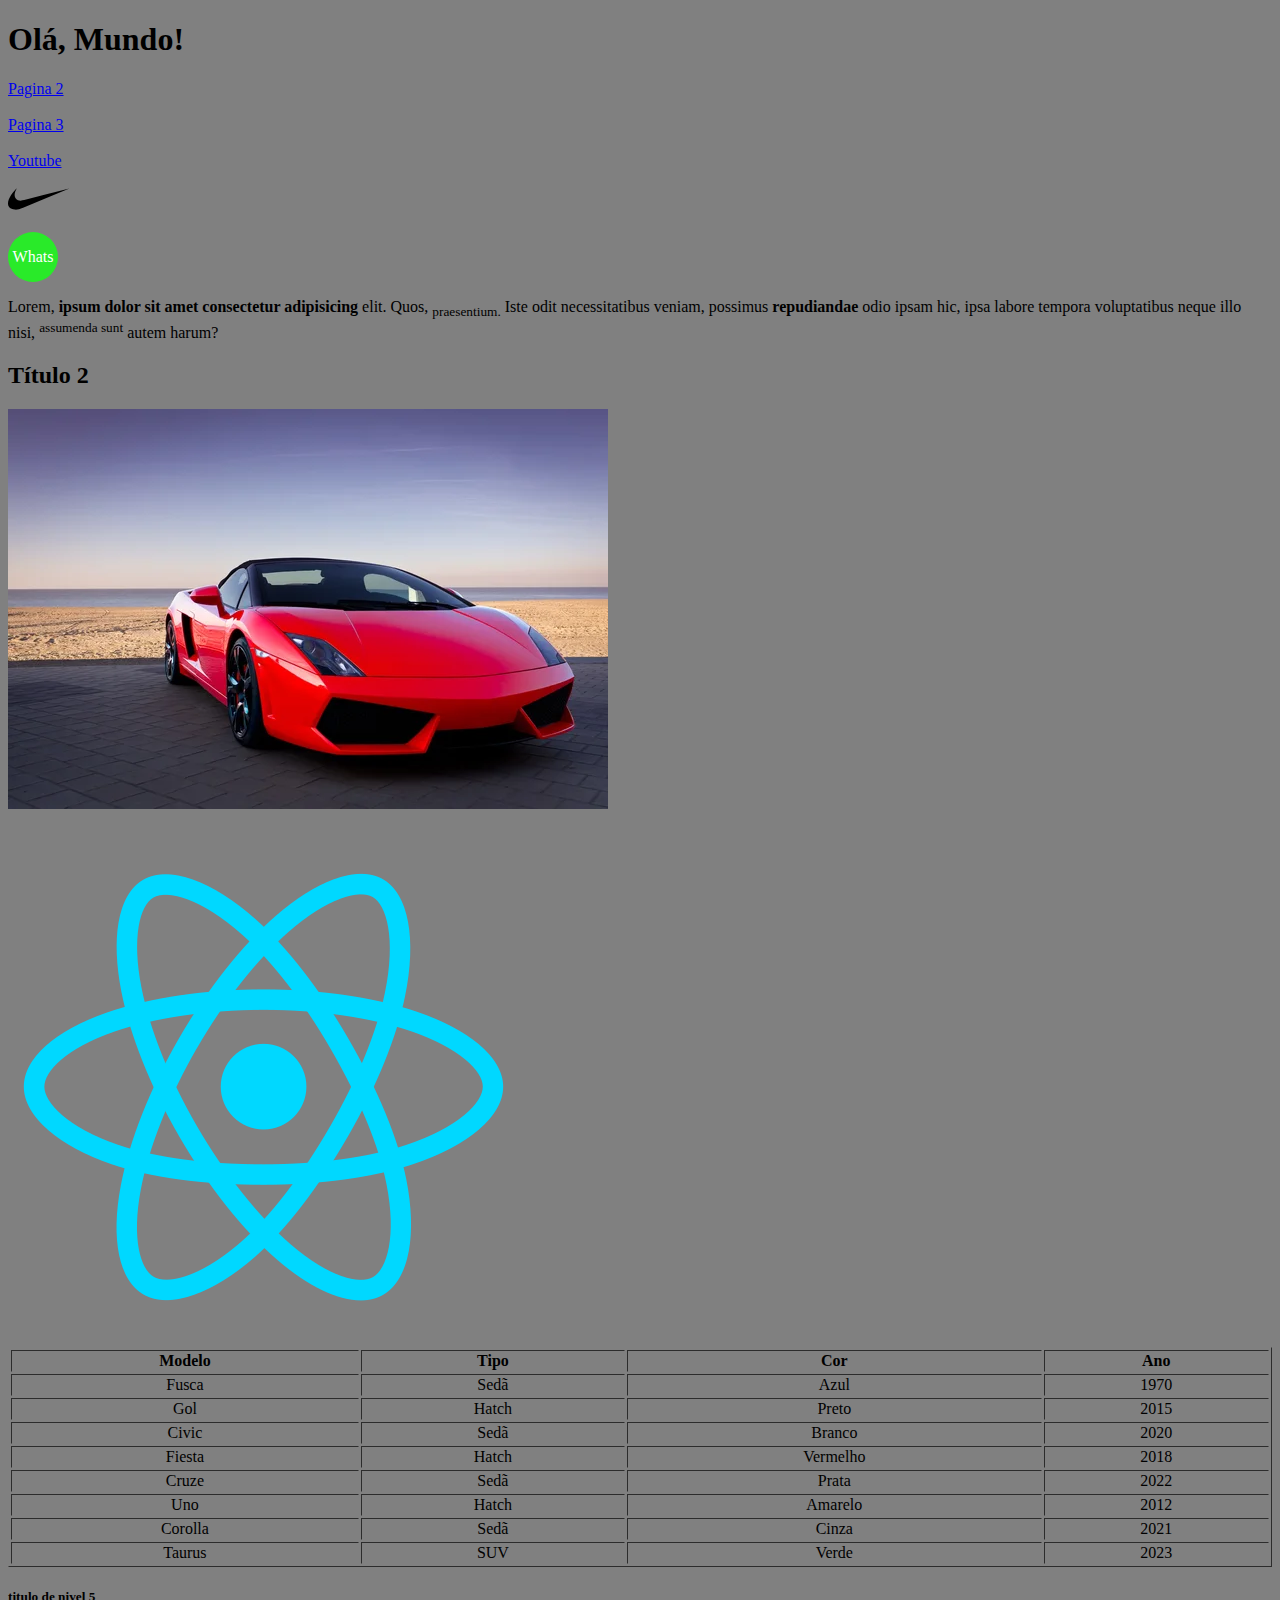
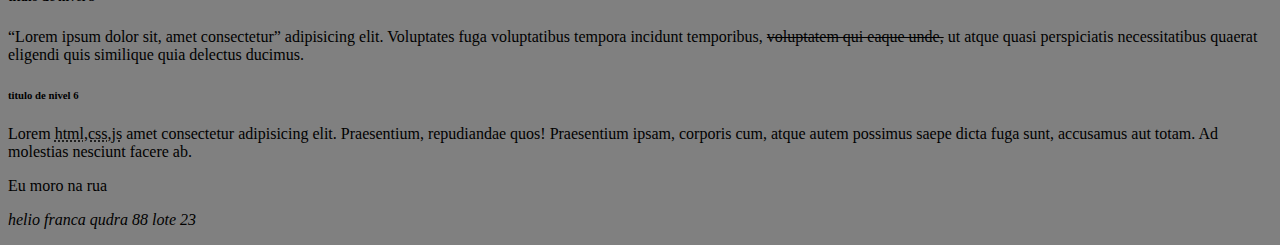
==== index.html @ 6540649c "Adicionei a tabela" ====
<!DOCTYPE html>
<html lang="pt-BR">

<head>
    <meta charset="UTF-8">
    <meta name="viewport" content="width=device-width, initial-scale=1.0">
    <link rel="stylesheet" href="css/style.css">
    <title>HTML | CSS</title>
</head>

<body style="background-color: gray;">
    <!-- Isso é um titulo de  nivel 1-->
    <h1>Olá, Mundo!</h1>
    <a href="page02.html">Pagina 2</a> <br> <br>
    <a href="/links/page03.html">Pagina 3</a> <br> <br>
    <a href="https://www.youtube.com/">Youtube</a> <br> <br>
    <a href="https://www.nike.com.br/sc/dias-dos-membros-nike"><img src="imagens/logo.svg" alt="Foto logo nike"></a>
    <br><br>
    <div class="whats">
        <a href="https://github.com/BrennoAlenkar" target="_blank">Whats</a>
    </div>
    <!--Isso é um paragrafo em html-->
    <p>Lorem, <strong>ipsum dolor sit amet consectetur adipisicing</strong> elit. Quos, <sub>praesentium.</sub>
        Iste odit
        necessitatibus veniam, possimus <strong>repudiandae</strong> odio ipsam hic, ipsa labore tempora voluptatibus
        neque illo nisi, <sup>assumenda sunt</sup> autem harum?</p>
    <h2>Título 2</h2>
    <img src="imagens/carro.jpg" alt="Foto Carro Importado"> <br><br>
    <img src="imagens/react-png.webp" alt="Foto Logo React">
    <table width="100%" border="1" style="text-align: center;">
        <tr>
            <th>Modelo</th>
            <th>Tipo</th>
            <th>Cor</th>
            <th>Ano</th>
        </tr>
        <tr>
            <td>Fusca</td>
            <td>Sedã</td>
            <td>Azul</td>
            <td>1970</td>
        </tr>
        <tr>
            <td>Gol</td>
            <td>Hatch</td>
            <td>Preto</td>
            <td>2015</td>
        </tr>
        <tr>
            <td>Civic</td>
            <td>Sedã</td>
            <td>Branco</td>
            <td>2020</td>
        </tr>
        <tr>
            <td>Fiesta</td>
            <td>Hatch</td>
            <td>Vermelho</td>
            <td>2018</td>
        </tr>
        <tr>
            <td>Cruze</td>
            <td>Sedã</td>
            <td>Prata</td>
            <td>2022</td>
        </tr>
        <tr>
            <td>Uno</td>
            <td>Hatch</td>
            <td>Amarelo</td>
            <td>2012</td>
        </tr>
        <tr>
            <td>Corolla</td>
            <td>Sedã</td>
            <td>Cinza</td>
            <td>2021</td>
        </tr>
        <tr>
            <td>Taurus</td>
            <td>SUV</td>
            <td>Verde</td>
            <td>2023</td>
        </tr>
    </table>
    <!-- Ocutei essa parte do codigo para deporaçao, ver como o codigo está funcionando
     <p>Lorem <em>ipsum dolor sit amet consectetur adipisicing elit.</em> Fugit inventore explicabo incidunt veritatis consequatur
        <em>necessitatibus qui molestiae et minus. Nesciunt,</em> repellendus labore omnis corrupti provident fugit modi
        mollitia. Fugit, consectetur?</p>
    <h3>Titulo 3</h3>
    <p>Lorem <del>ipsum dolor, sit amet consectetur adipisicing elit.</del> Fuga <del>
        aliquid ut modi consequatur labore consequuntur
            quae tempore sapiente commodi harum quasi
    </del> nihil similique nisi, totam omnis sint dignissimos. Velit, non!</p>
    <h4>titulo 4</h4>
    <p>Lorem <mark>ipsum dolor sit amet, consectetur adipisicing elit.</mark> Nulla <mark style="background-color: red;">facere quae cupiditate</mark> labore eos necessitatibus!
        Harum tempora quae, odit numquam vero nemo, totam libero fugit distinctio, excepturi natus nisi facere?</p>
        -->
    <h5>titulo de nivel 5</h5>
    <p><q>Lorem ipsum dolor sit, amet consectetur</q> adipisicing elit. Voluptates fuga voluptatibus tempora incidunt
        temporibus, <del>voluptatem qui eaque unde,</del> ut atque quasi perspiciatis necessitatibus quaerat eligendi
        quis
        similique quia delectus ducimus.</p>
    <h6>titulo de nivel 6</h6>
    <p>Lorem <abbr title="Programação web">html,css,js</abbr> amet consectetur adipisicing elit. Praesentium,
        repudiandae quos! Praesentium ipsam,
        corporis cum, atque autem possimus saepe dicta fuga sunt, accusamus aut totam. Ad molestias nesciunt facere ab.
    </p>
    <p>Eu moro na rua
    <address> helio franca qudra 88 lote 23</address>
    </p>
</body>

</html>
---- css/style.css ----
.whats {
    background-color: rgb(41, 234, 41);
    width: 50px;
    height: 50px;
    border-radius: 50%;
    display: flex;
    justify-content: center;
    align-items: center;
    cursor: pointer;
}

.whats a {
    text-decoration: none;
    color: #fff;
}
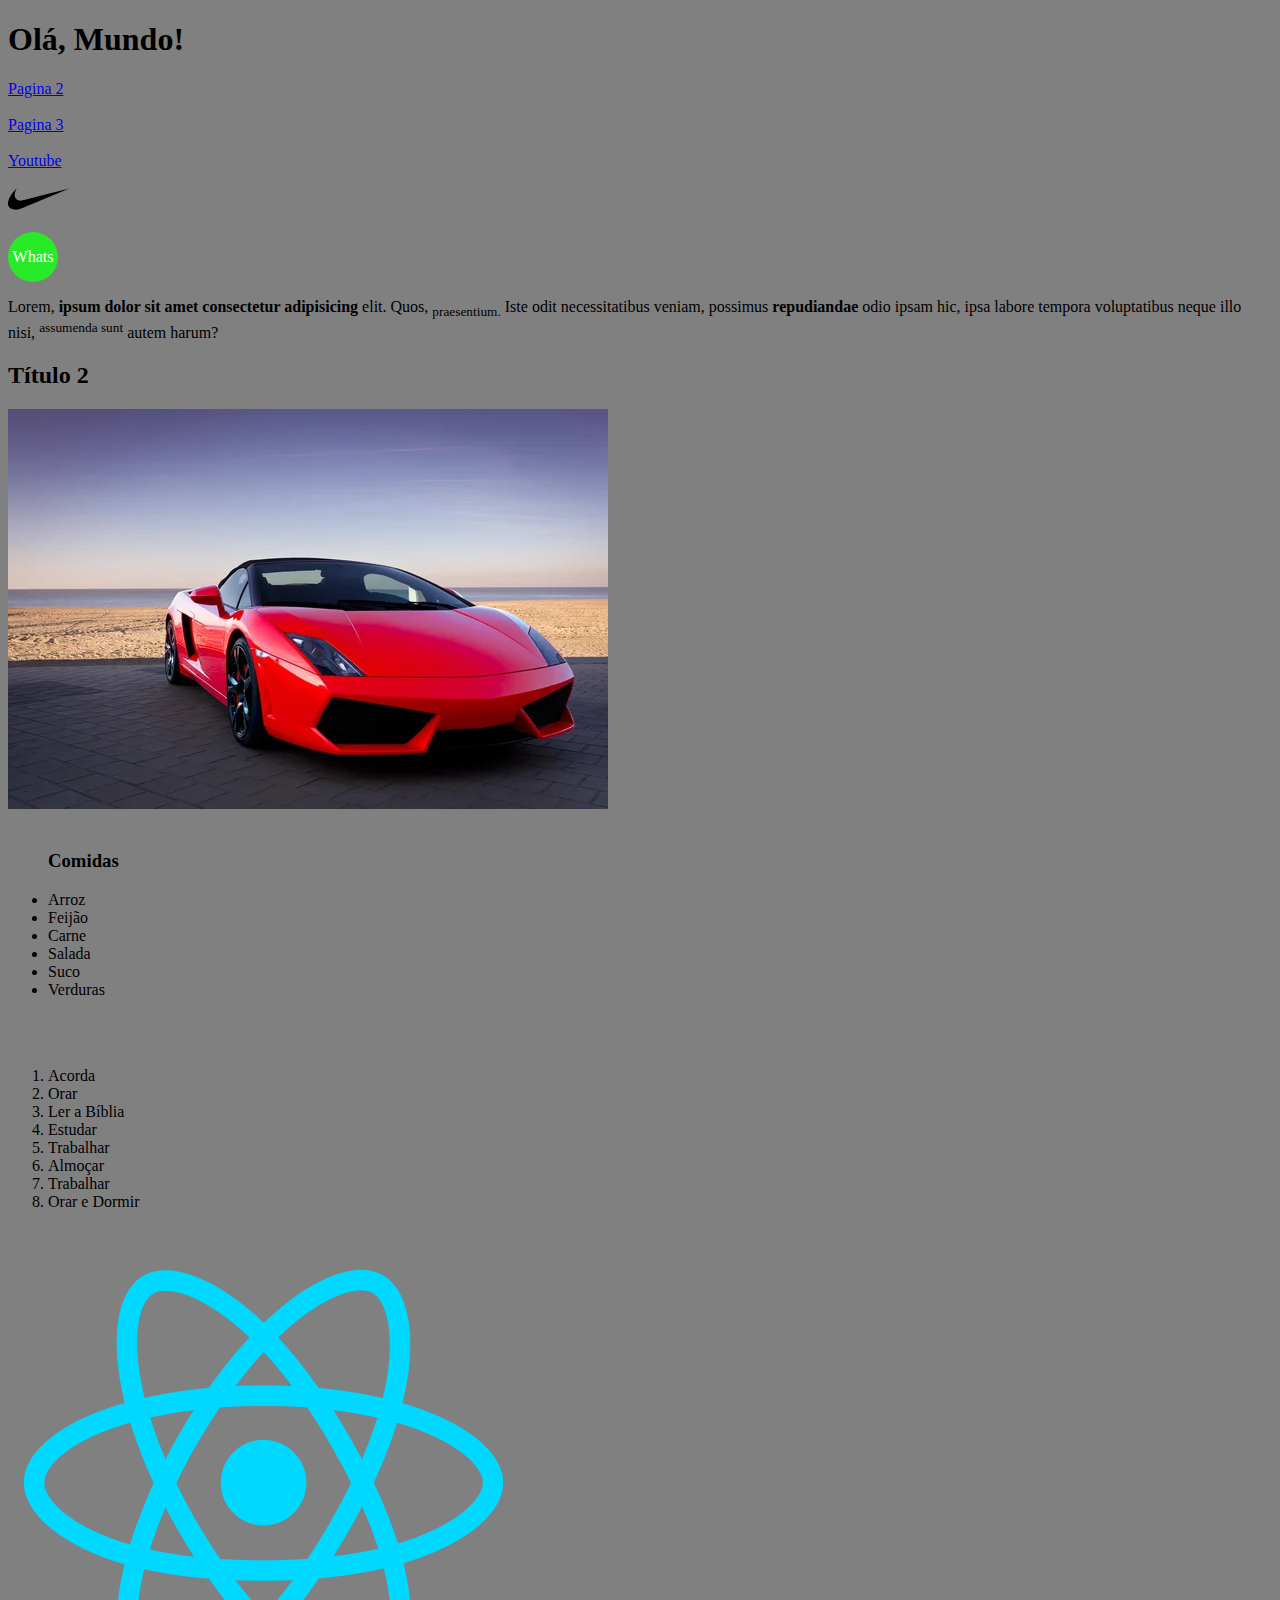
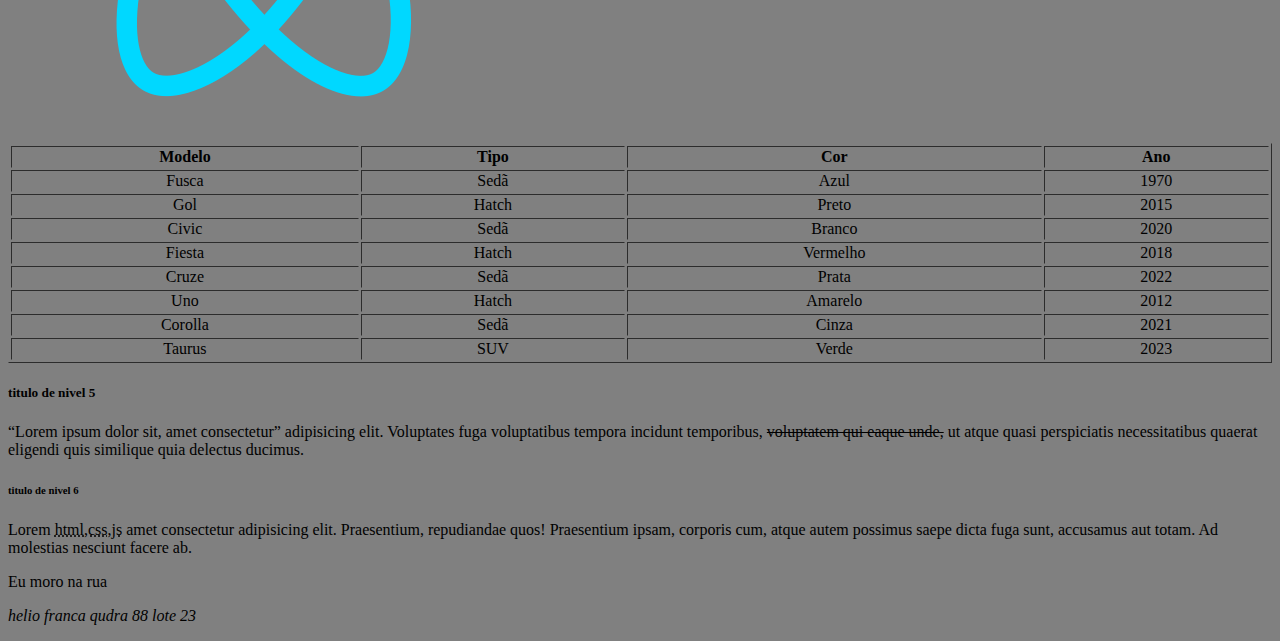
==== commit 12d8602c: "Adicionei as listas" ====
--- a/index.html
+++ b/index.html
@@ -26,6 +26,25 @@
         neque illo nisi, <sup>assumenda sunt</sup> autem harum?</p>
     <h2>Título 2</h2>
     <img src="imagens/carro.jpg" alt="Foto Carro Importado"> <br><br>
+    <ul>
+        <h3>Comidas</h3>
+        <li>Arroz</li>
+        <li>Feijão</li>
+        <li>Carne</li>
+        <li>Salada</li>
+        <li>Suco</li>
+        <li>Verduras</li>
+    </ul> <br><br>
+    <ol>
+        <li>Acorda</li>
+        <li>Orar</li>
+        <li>Ler a Bíblia</li>
+        <li>Estudar</li>
+        <li>Trabalhar</li>
+        <li>Almoçar</li>
+        <li>Trabalhar</li>
+        <li>Orar e Dormir</li>
+    </ol>
     <img src="imagens/react-png.webp" alt="Foto Logo React">
     <table width="100%" border="1" style="text-align: center;">
         <tr>
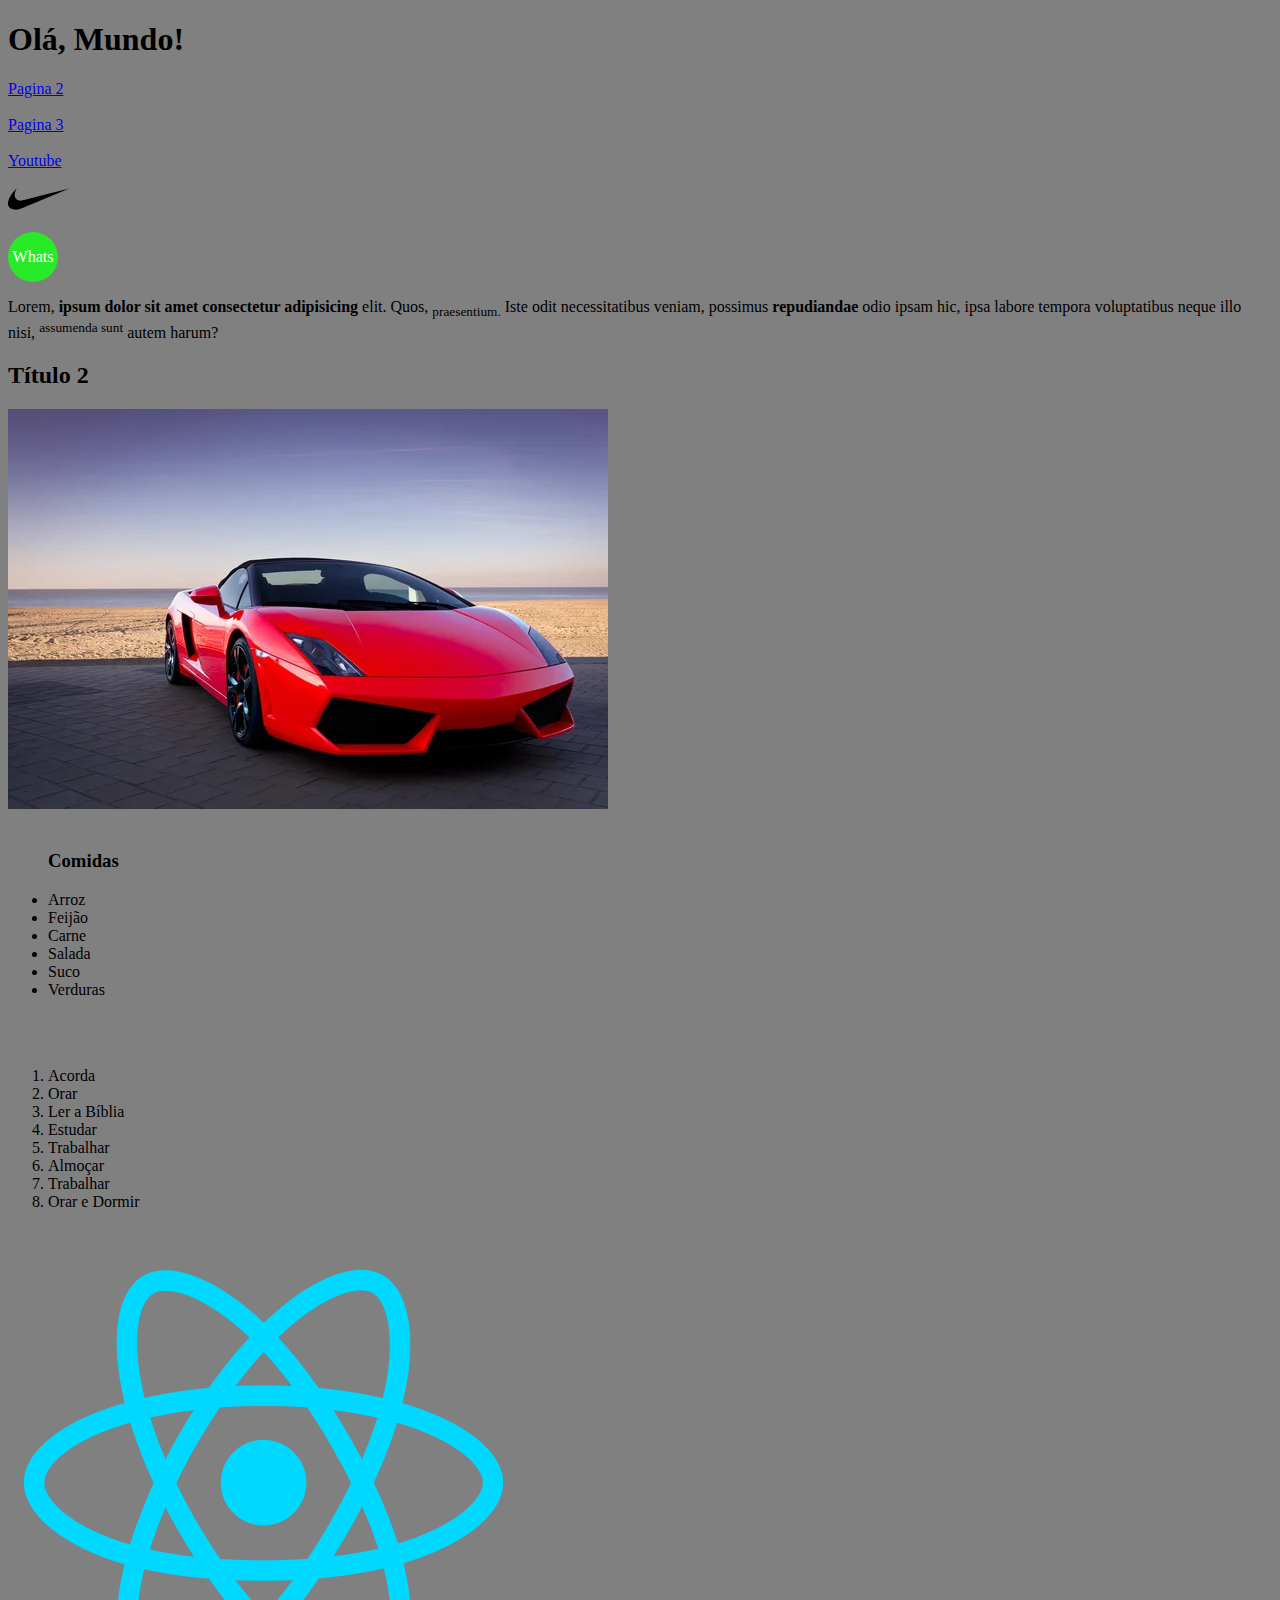
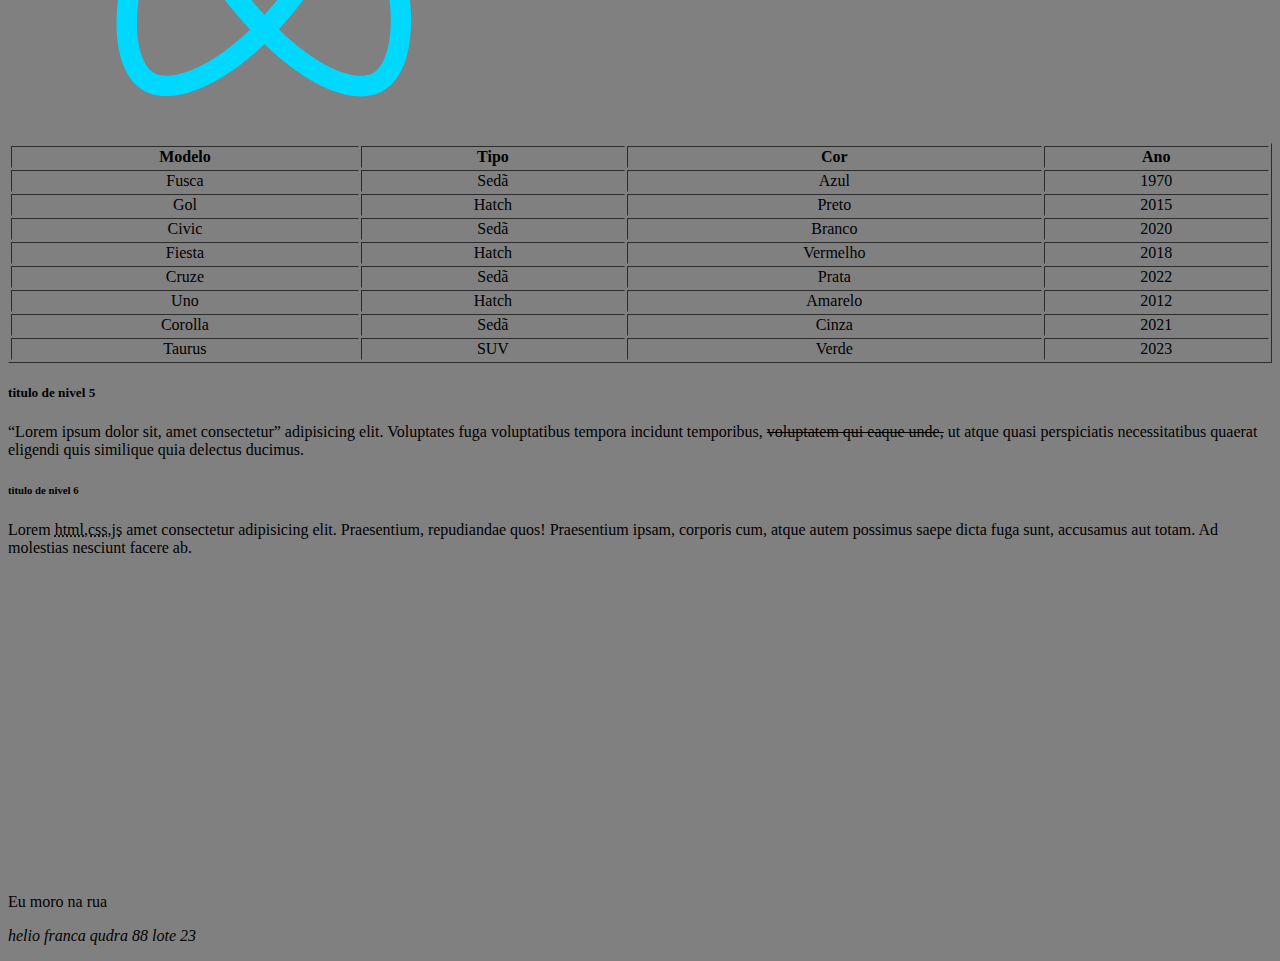
==== commit ca2d4474: "Adicionei o iframes" ====
--- a/index.html
+++ b/index.html
@@ -125,6 +125,7 @@
         repudiandae quos! Praesentium ipsam,
         corporis cum, atque autem possimus saepe dicta fuga sunt, accusamus aut totam. Ad molestias nesciunt facere ab.
     </p>
+    <iframe height="300px" width="100%" src="https://www.cursoemvideo.com/" frameborder="0"></iframe>
     <p>Eu moro na rua
     <address> helio franca qudra 88 lote 23</address>
     </p>
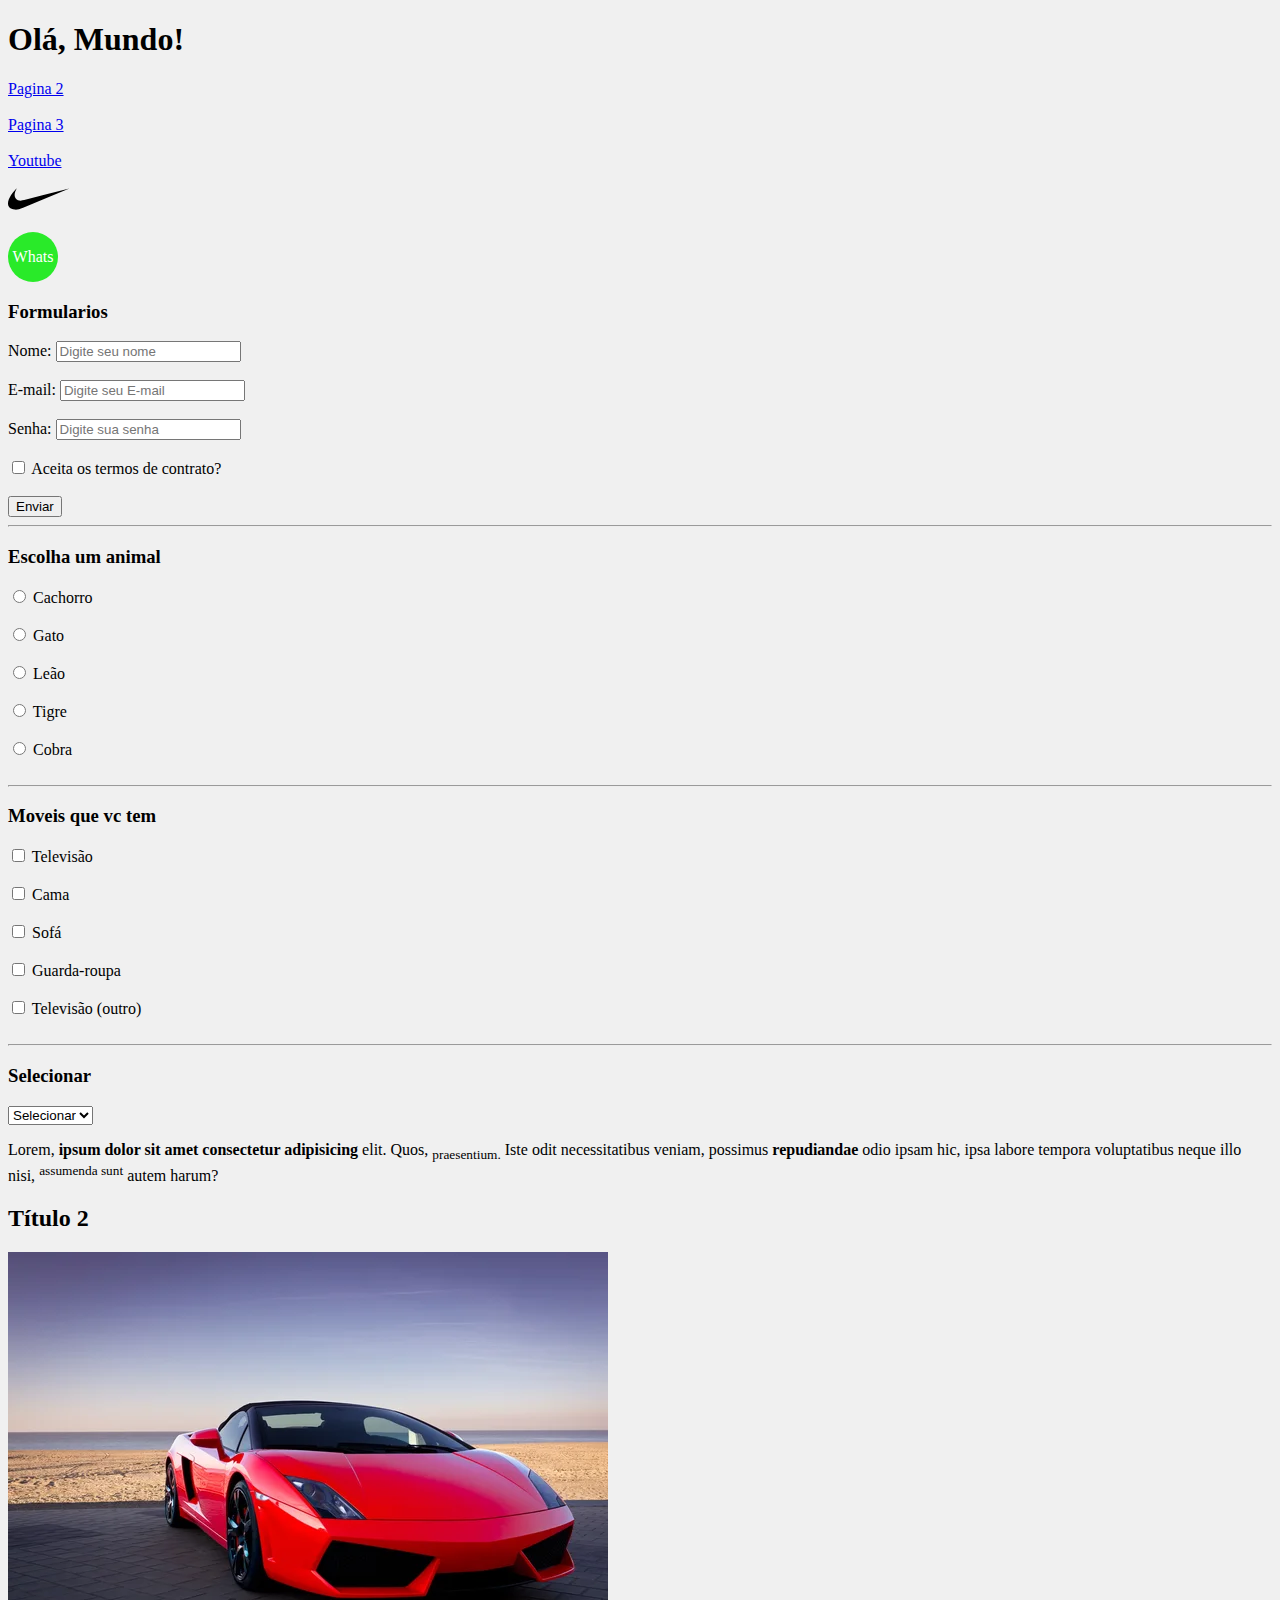
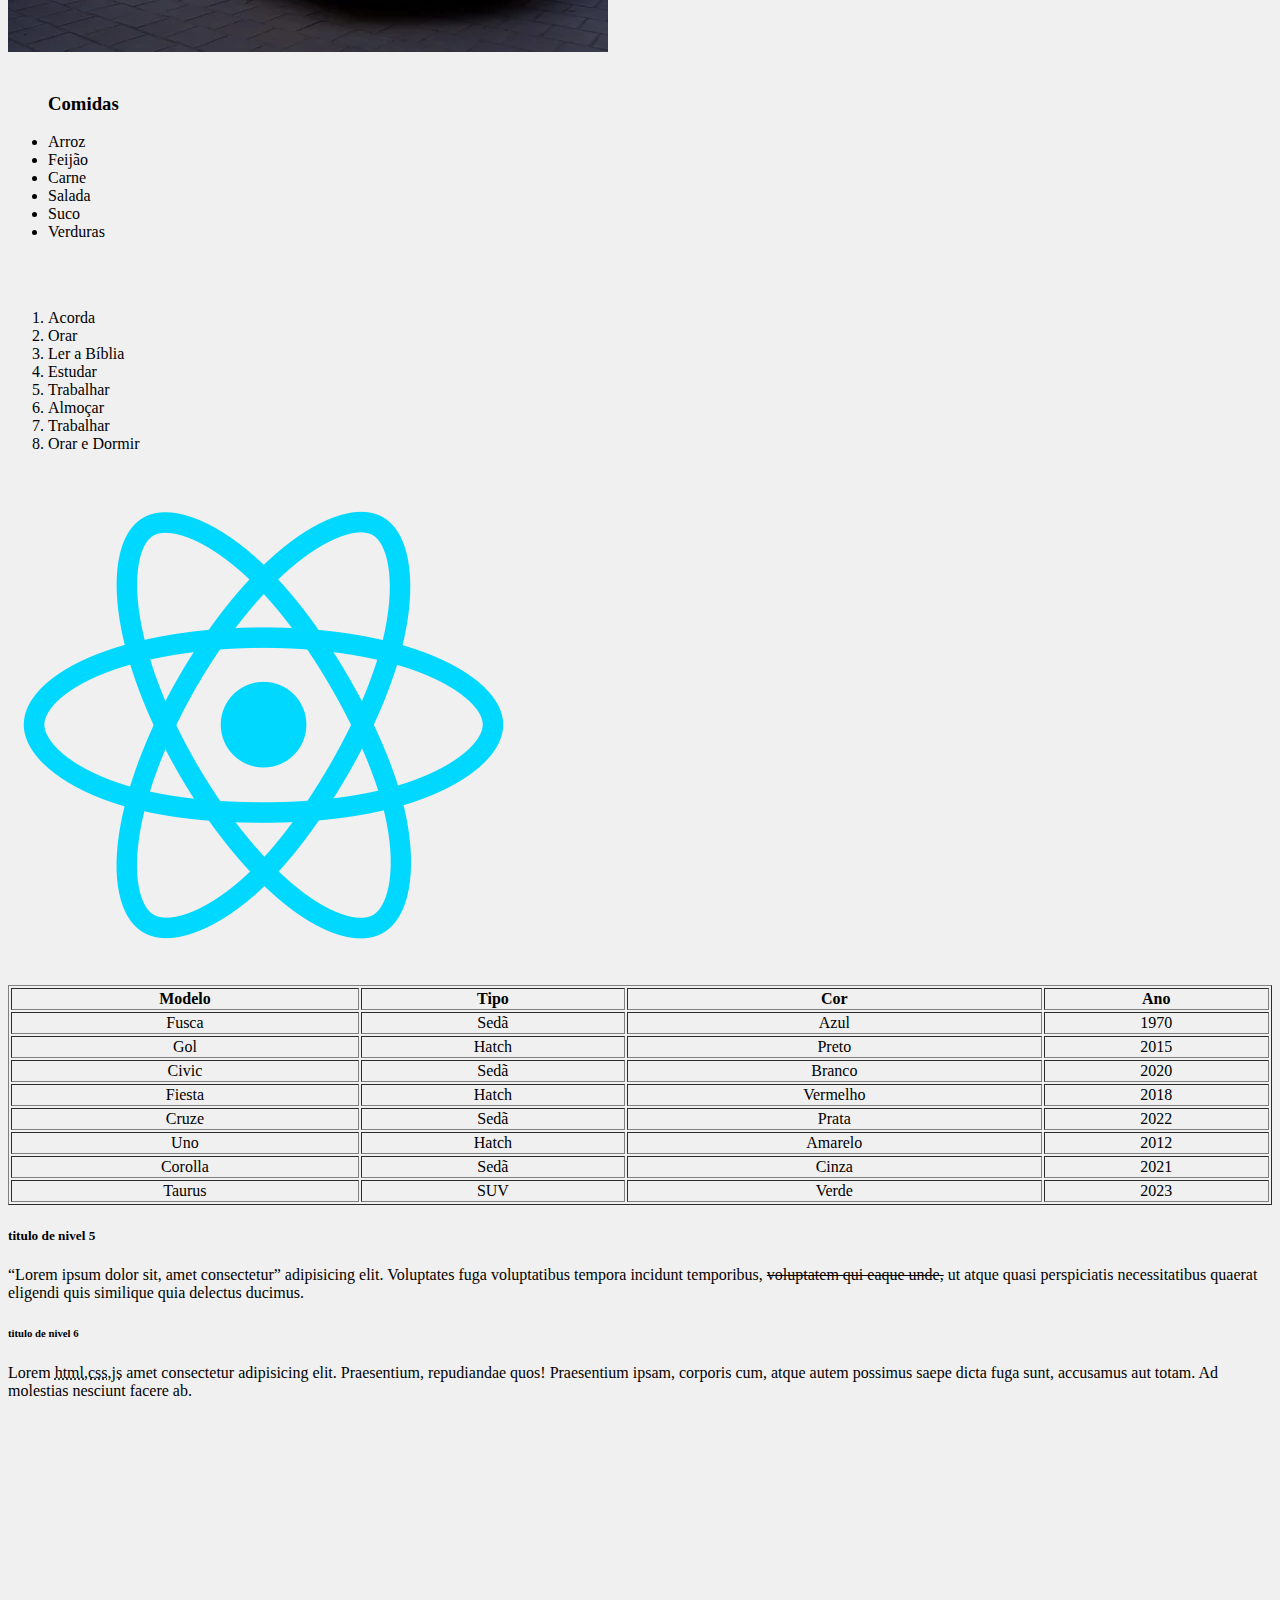
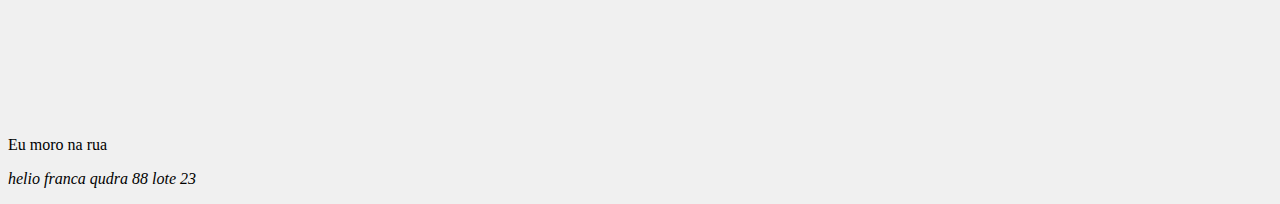
==== commit 0206ae26: "Adcionei os formularios" ====
--- a/index.html
+++ b/index.html
@@ -8,7 +8,7 @@
     <title>HTML | CSS</title>
 </head>
 
-<body style="background-color: gray;">
+<body style="background-color: rgb(240, 240, 240);">
     <!-- Isso é um titulo de  nivel 1-->
     <h1>Olá, Mundo!</h1>
     <a href="page02.html">Pagina 2</a> <br> <br>
@@ -19,6 +19,60 @@
     <div class="whats">
         <a href="https://github.com/BrennoAlenkar" target="_blank">Whats</a>
     </div>
+
+    <!-- Começo do formulario-->
+     <form action="" method="post">
+        <h3>Formularios</h3>
+        <label for="texto">Nome:</label>
+        <input type="text" placeholder="Digite seu nome" name="texto" id="texto" required> <br><br>
+        <label for="email">E-mail:</label>
+        <input type="email" placeholder="Digite seu E-mail" name="email" id="email" required> <br><br>
+        <label for="senha">Senha:</label>
+        <input type="password" placeholder="Digite sua senha" name="senha" id="senha" required> <br><br>
+        <input type="checkbox" name="concorda" id="concorda" required> 
+        <label for="concorda">Aceita os termos de contrato?</label> <br><br>
+        <input type="submit" value="Enviar">
+        <hr>
+        <h3>Escolha um animal</h3>
+        <input type="radio" name="animal" id="cachorro">
+        <label for="cachorro">Cachorro</label> <br><br>
+        <input type="radio" name="animal" id="gato">
+        <label for="gato">Gato</label> <br><br>
+        <input type="radio" name="animal" id="leao">
+        <label for="leao">Leão</label> <br><br>
+        <input type="radio" name="animal" id="tigre">
+        <label for="tigre">Tigre</label> <br><br>
+        <input type="radio" name="animal" id="cobra">
+        <label for="cobra">Cobra</label> <br><br>
+        <hr>
+        <h3>Moveis que vc tem</h3>
+        <input type="checkbox" name="tv" id="tv">
+        <label for="tv">Televisão</label> <br><br>
+        
+        <input type="checkbox" name="cama" id="cama">
+        <label for="cama">Cama</label> <br><br>
+        
+        <input type="checkbox" name="sofa" id="sofa">
+        <label for="sofa">Sofá</label> <br><br>
+        
+        <input type="checkbox" name="roupa" id="roupa">
+        <label for="roupa">Guarda-roupa</label> <br><br>
+        
+        <input type="checkbox" name="tv2" id="tv2">
+        <label for="tv2">Televisão (outro)</label> <br><br>
+        <hr>
+        <h3>Selecionar</h3>
+        <select name="" id="">
+            <option value="">Selecionar</option>
+            <option value="">Carro</option>
+            <option value="">Jantar</option>
+            <option value="">Correr</option>
+            <option value="">Alimentar</option>
+            <option value="">Ler Bíblia</option>
+            <option value="">orar</option>
+            <option value="">Sair</option>
+        </select>
+     </form>
     <!--Isso é um paragrafo em html-->
     <p>Lorem, <strong>ipsum dolor sit amet consectetur adipisicing</strong> elit. Quos, <sub>praesentium.</sub>
         Iste odit
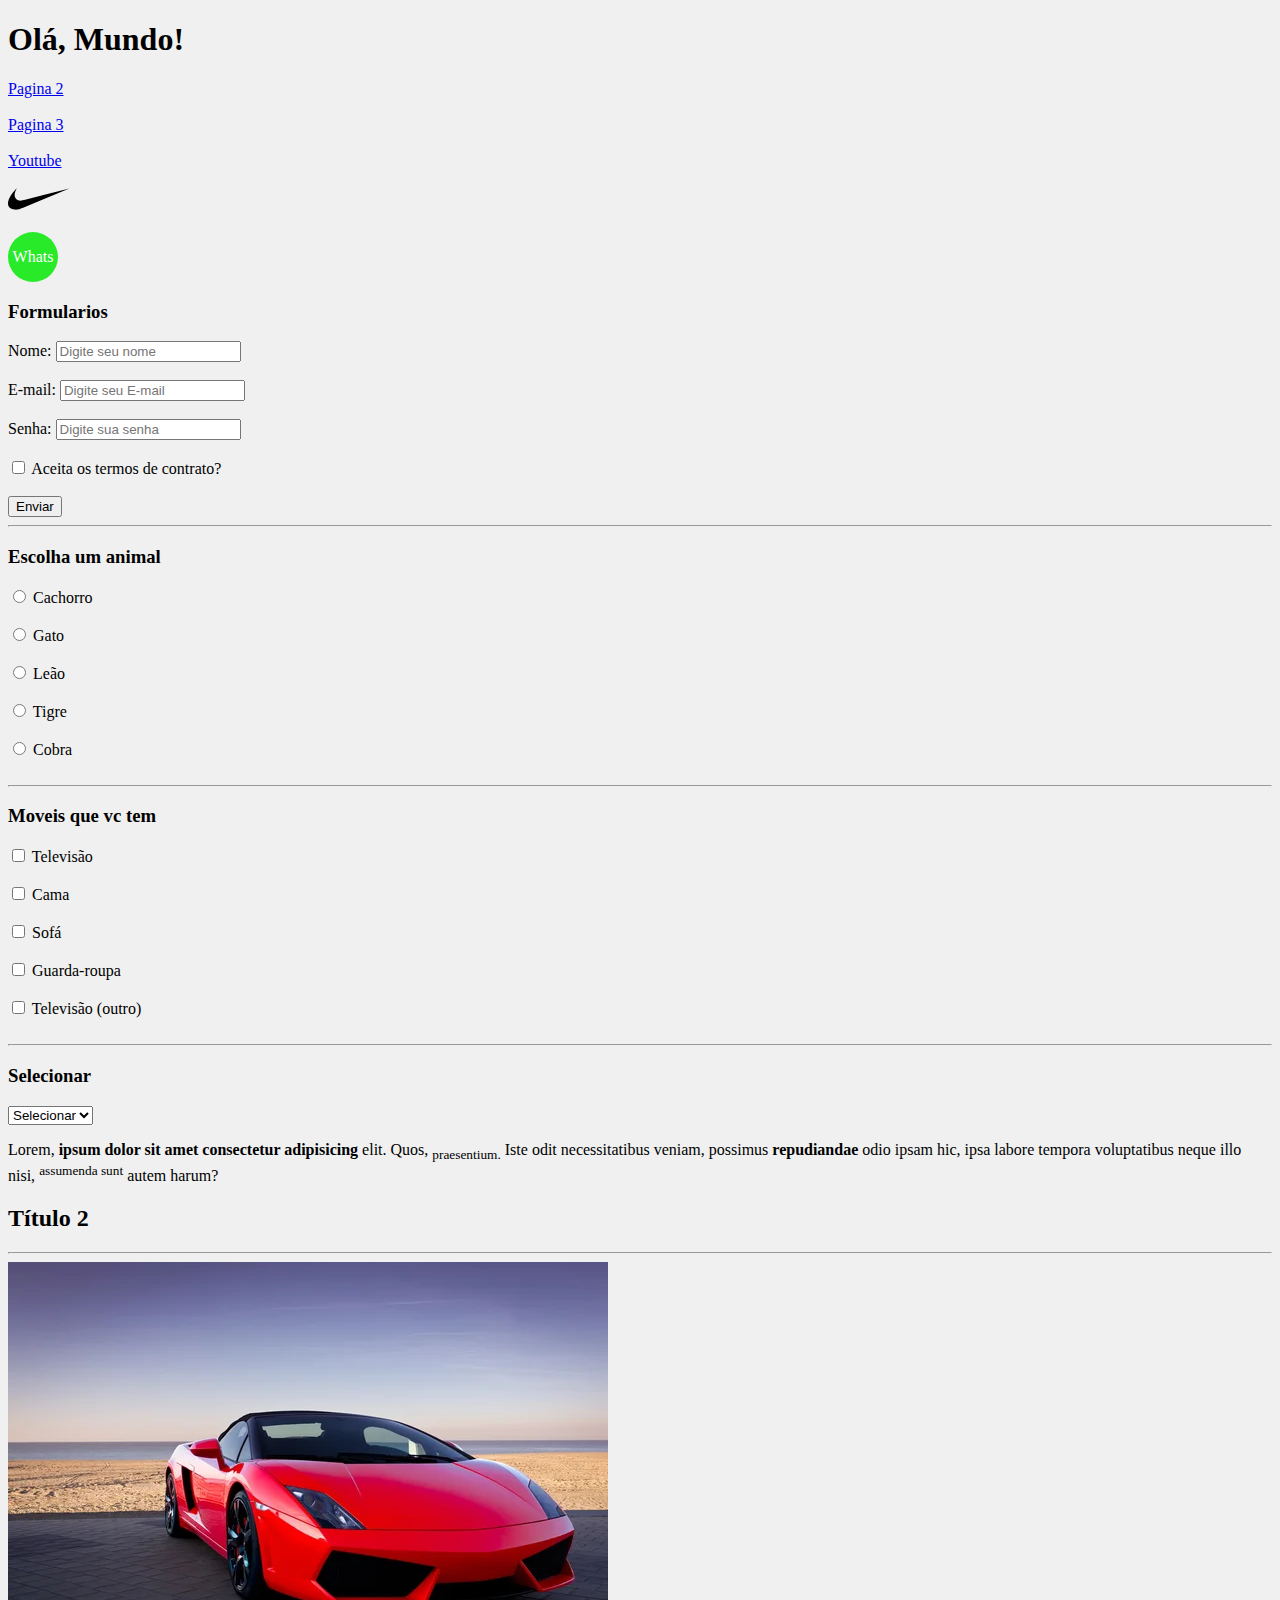
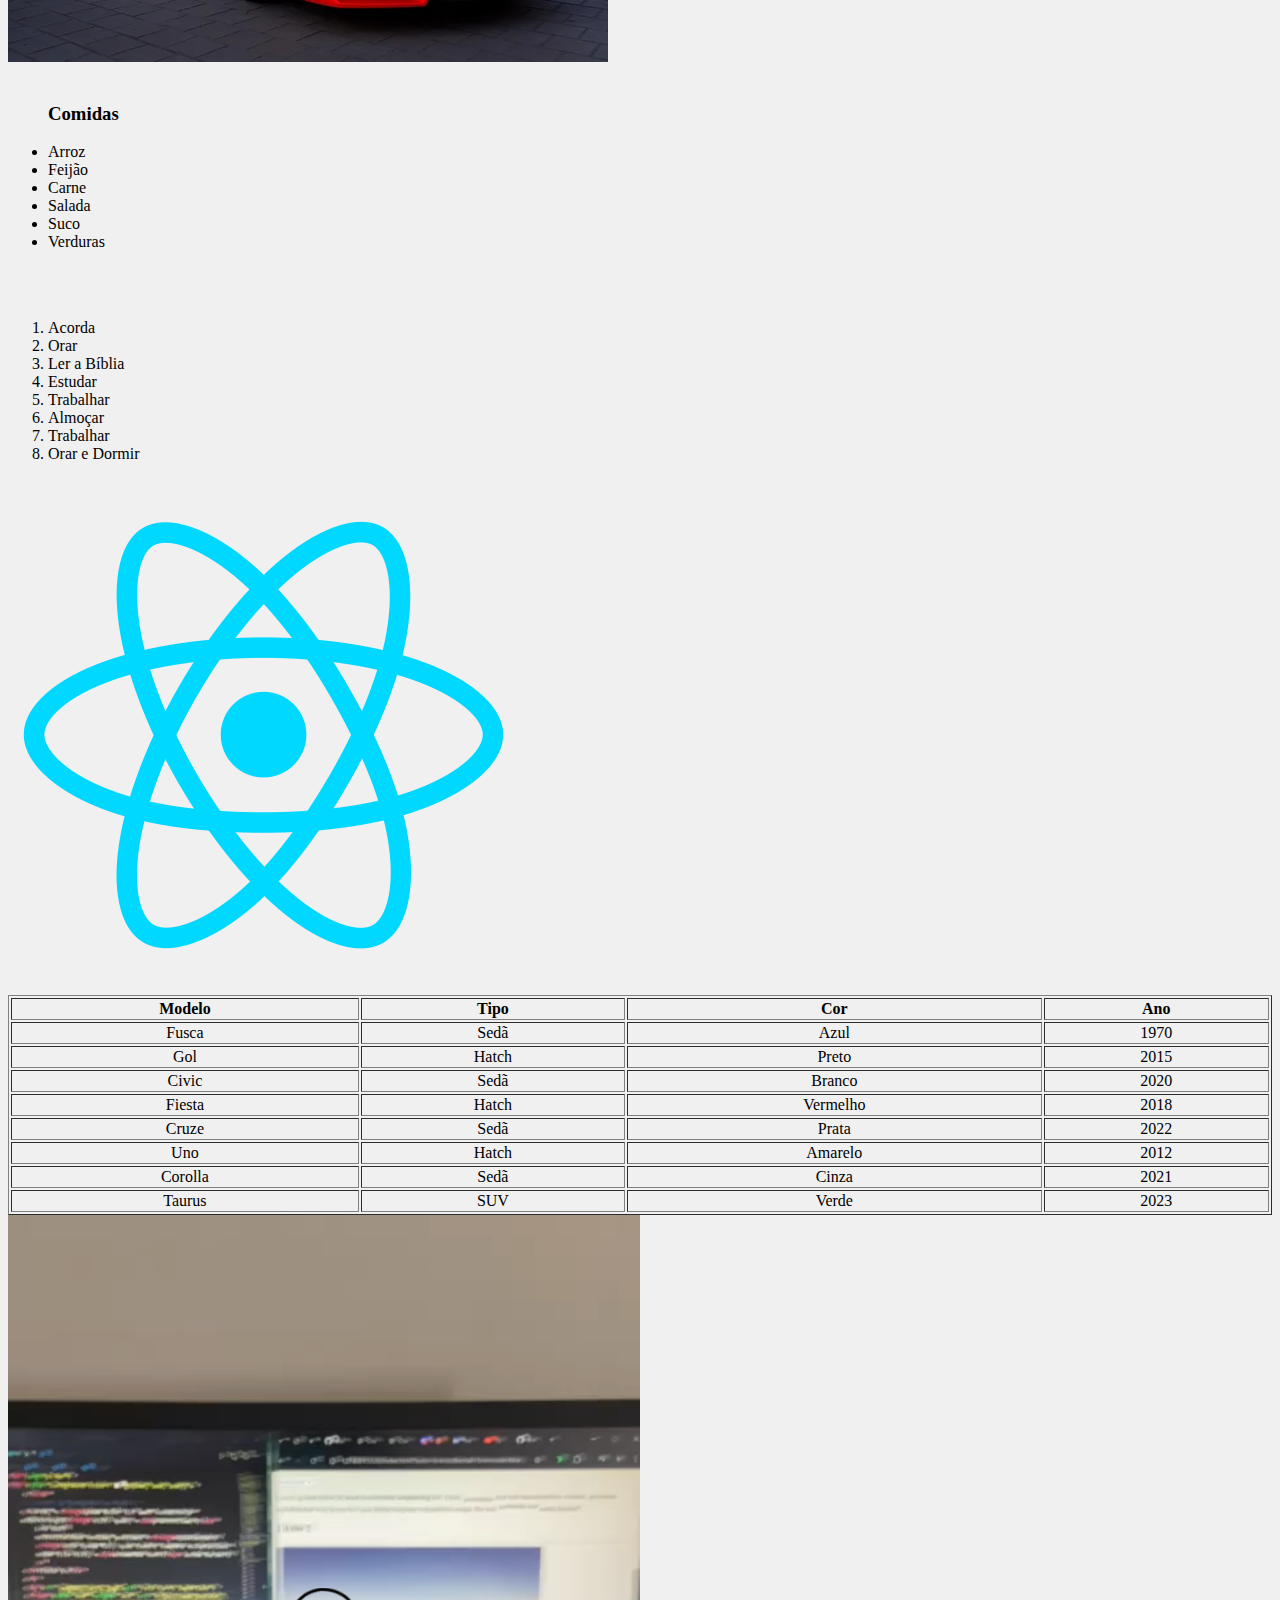
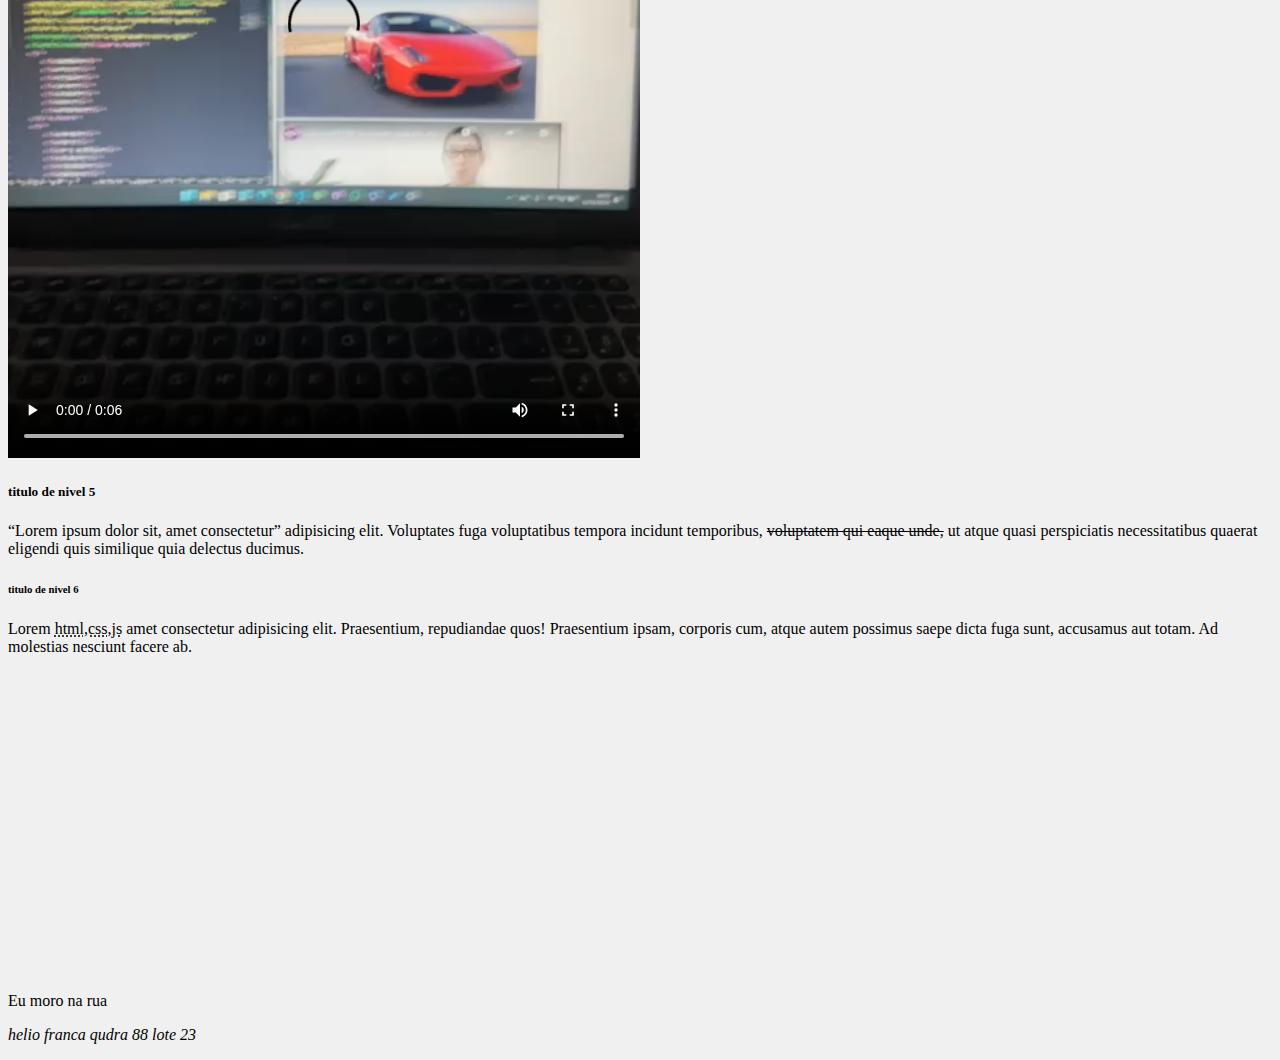
==== commit 67ad97b2: "Adicionei os video e os audios" ====
--- a/index.html
+++ b/index.html
@@ -73,13 +73,16 @@
             <option value="">Sair</option>
         </select>
      </form>
+     
     <!--Isso é um paragrafo em html-->
     <p>Lorem, <strong>ipsum dolor sit amet consectetur adipisicing</strong> elit. Quos, <sub>praesentium.</sub>
         Iste odit
         necessitatibus veniam, possimus <strong>repudiandae</strong> odio ipsam hic, ipsa labore tempora voluptatibus
         neque illo nisi, <sup>assumenda sunt</sup> autem harum?</p>
     <h2>Título 2</h2>
-    <img src="imagens/carro.jpg" alt="Foto Carro Importado"> <br><br>
+    <hr>
+    <img src="imagens/carro.jpg" alt="Foto Carro Importado">
+    <iframe width="660" height="365" src="https://www.youtube.com/embed/sj0p9O85AIg?si=I9YCi0bQZOGcpfyX" title="YouTube video player" frameborder="0" allow="accelerometer; autoplay; clipboard-write; encrypted-media; gyroscope; picture-in-picture; web-share" referrerpolicy="strict-origin-when-cross-origin" allowfullscreen></iframe> <br><br>
     <ul>
         <h3>Comidas</h3>
         <li>Arroz</li>
@@ -156,6 +159,7 @@
             <td>2023</td>
         </tr>
     </table>
+    <video width="50%" controls src="video/video-teste.mp4"></video>
     <!-- Ocutei essa parte do codigo para deporaçao, ver como o codigo está funcionando
      <p>Lorem <em>ipsum dolor sit amet consectetur adipisicing elit.</em> Fugit inventore explicabo incidunt veritatis consequatur
         <em>necessitatibus qui molestiae et minus. Nesciunt,</em> repellendus labore omnis corrupti provident fugit modi
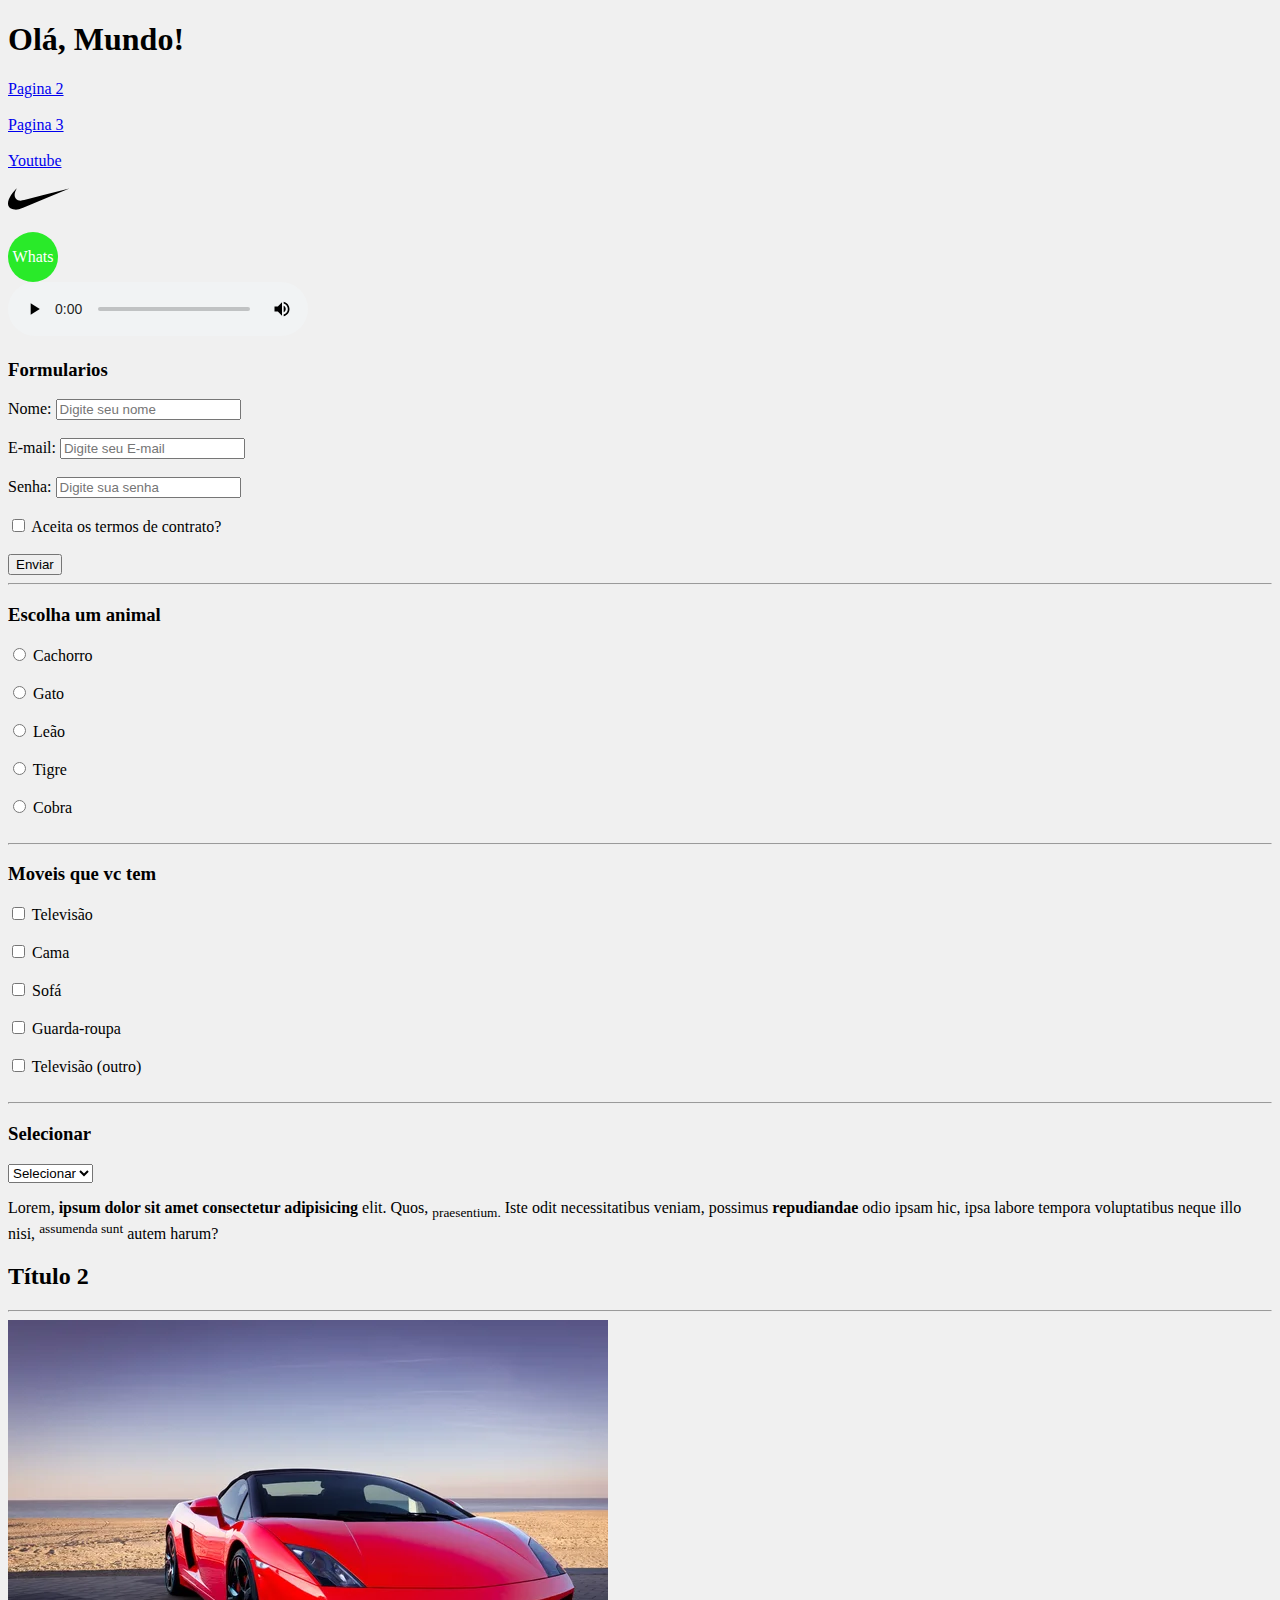
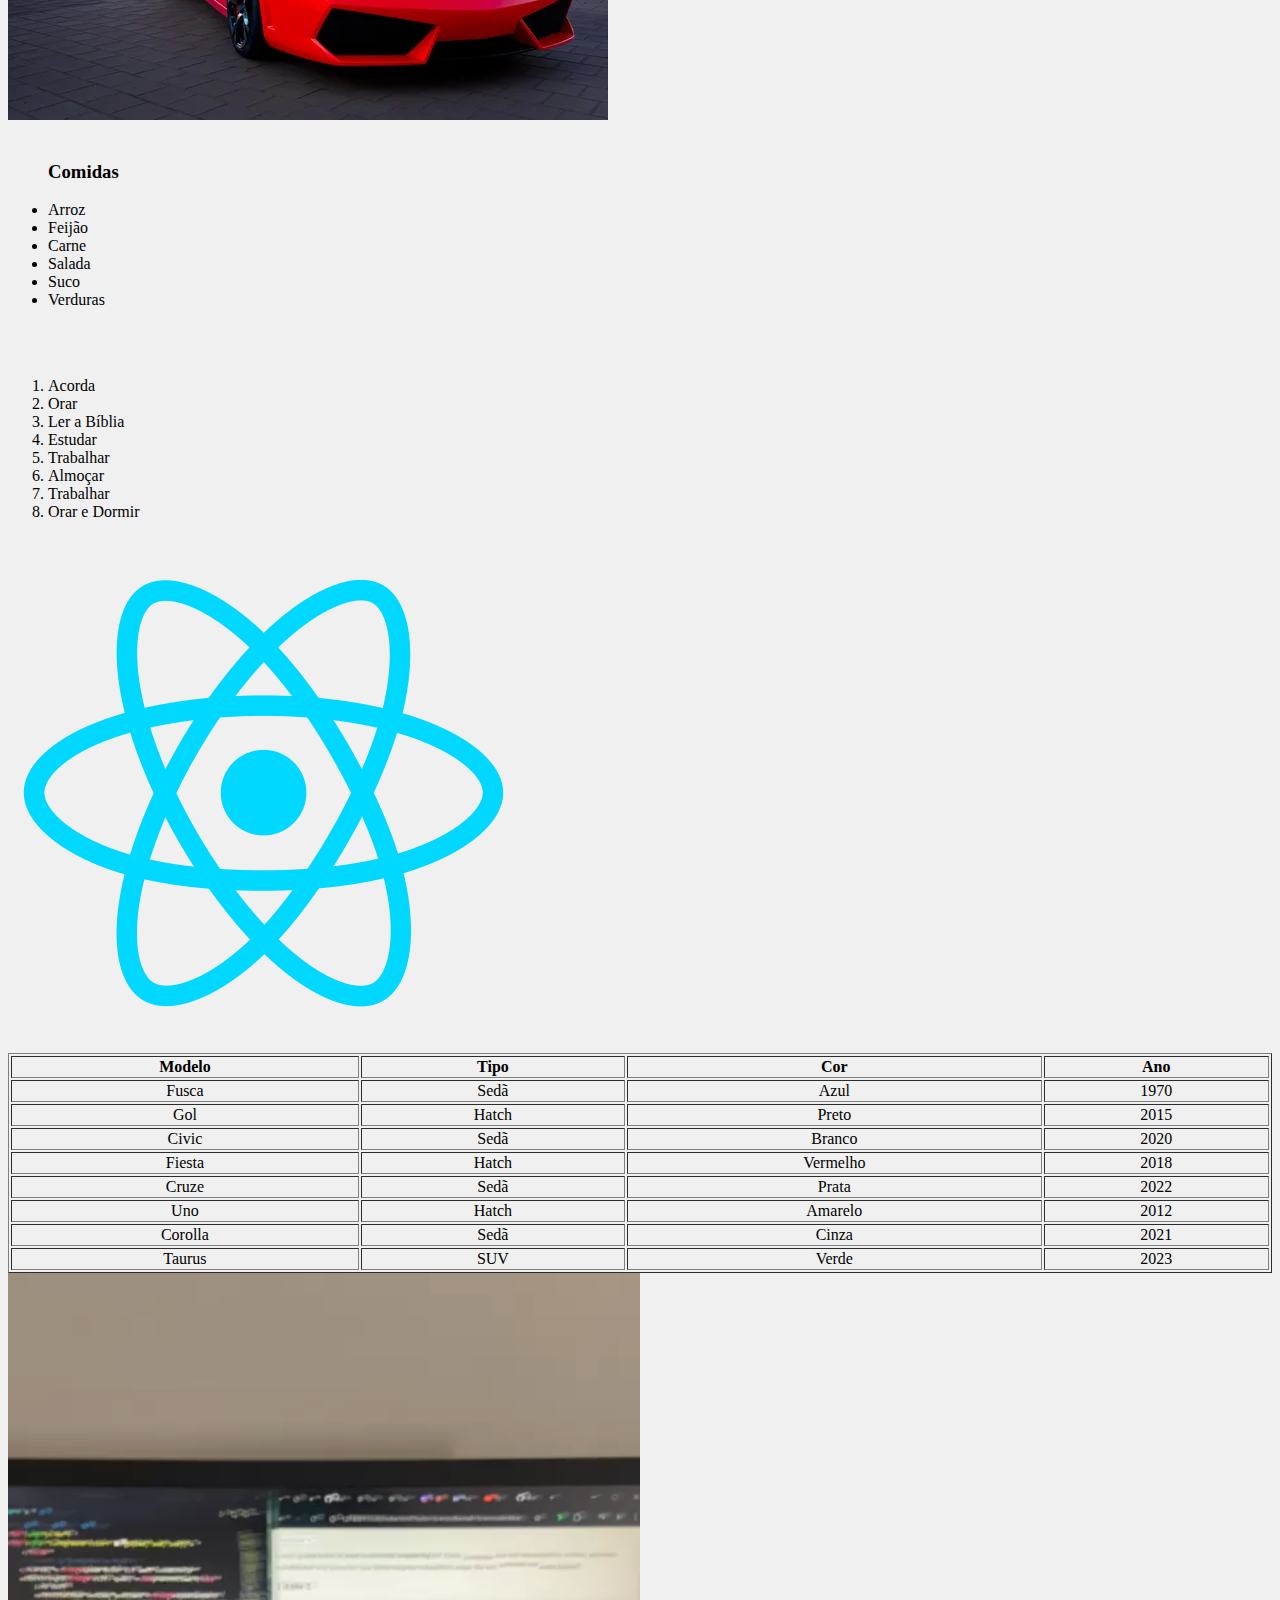
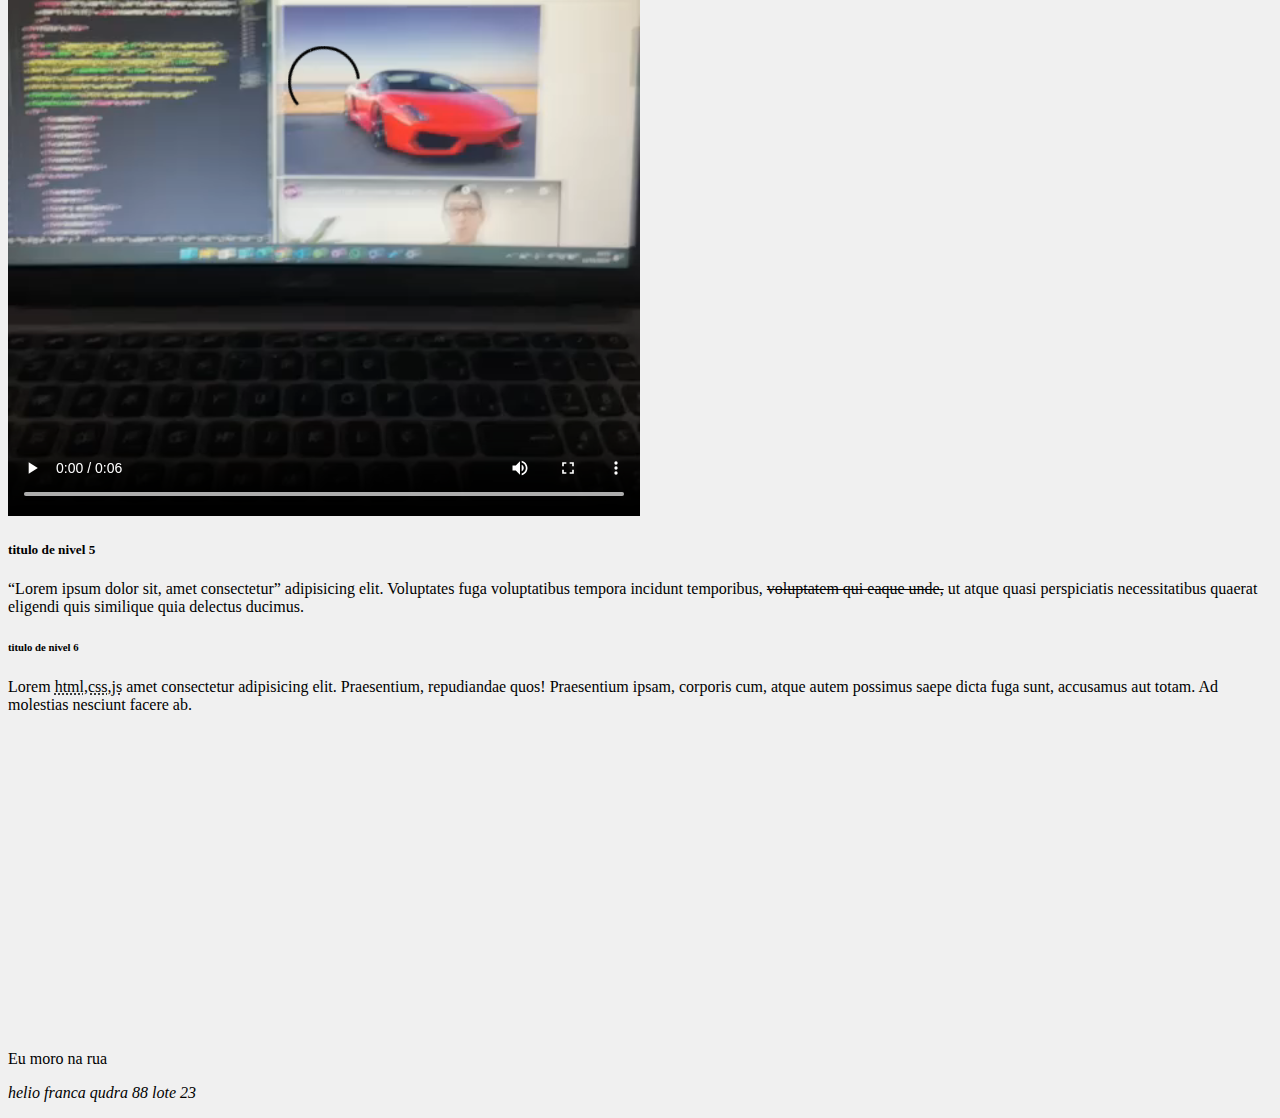
==== commit 0493c693: "Adicionei o Controls no audio" ====
--- a/index.html
+++ b/index.html
@@ -19,6 +19,8 @@
     <div class="whats">
         <a href="https://github.com/BrennoAlenkar" target="_blank">Whats</a>
     </div>
+
+    <audio controls src="audio/audio.opus"></audio>
 
     <!-- Começo do formulario-->
      <form action="" method="post">
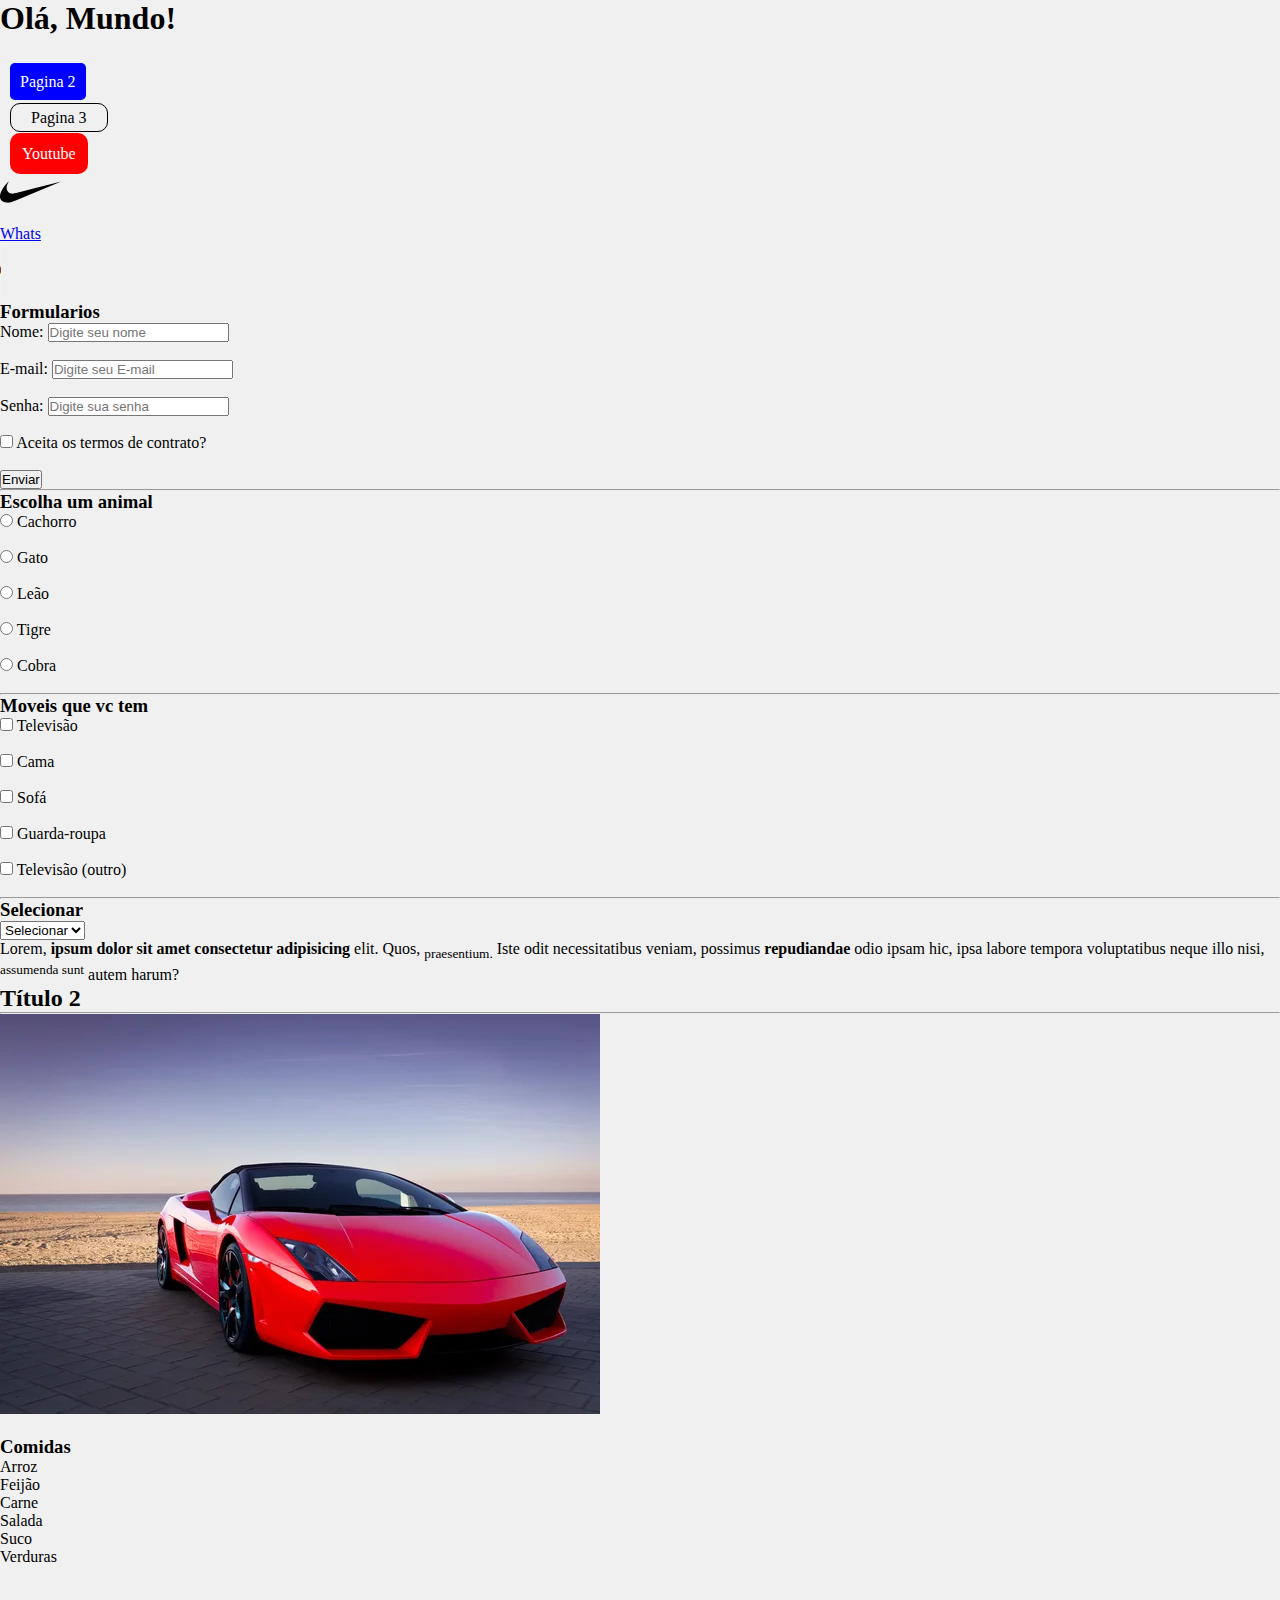
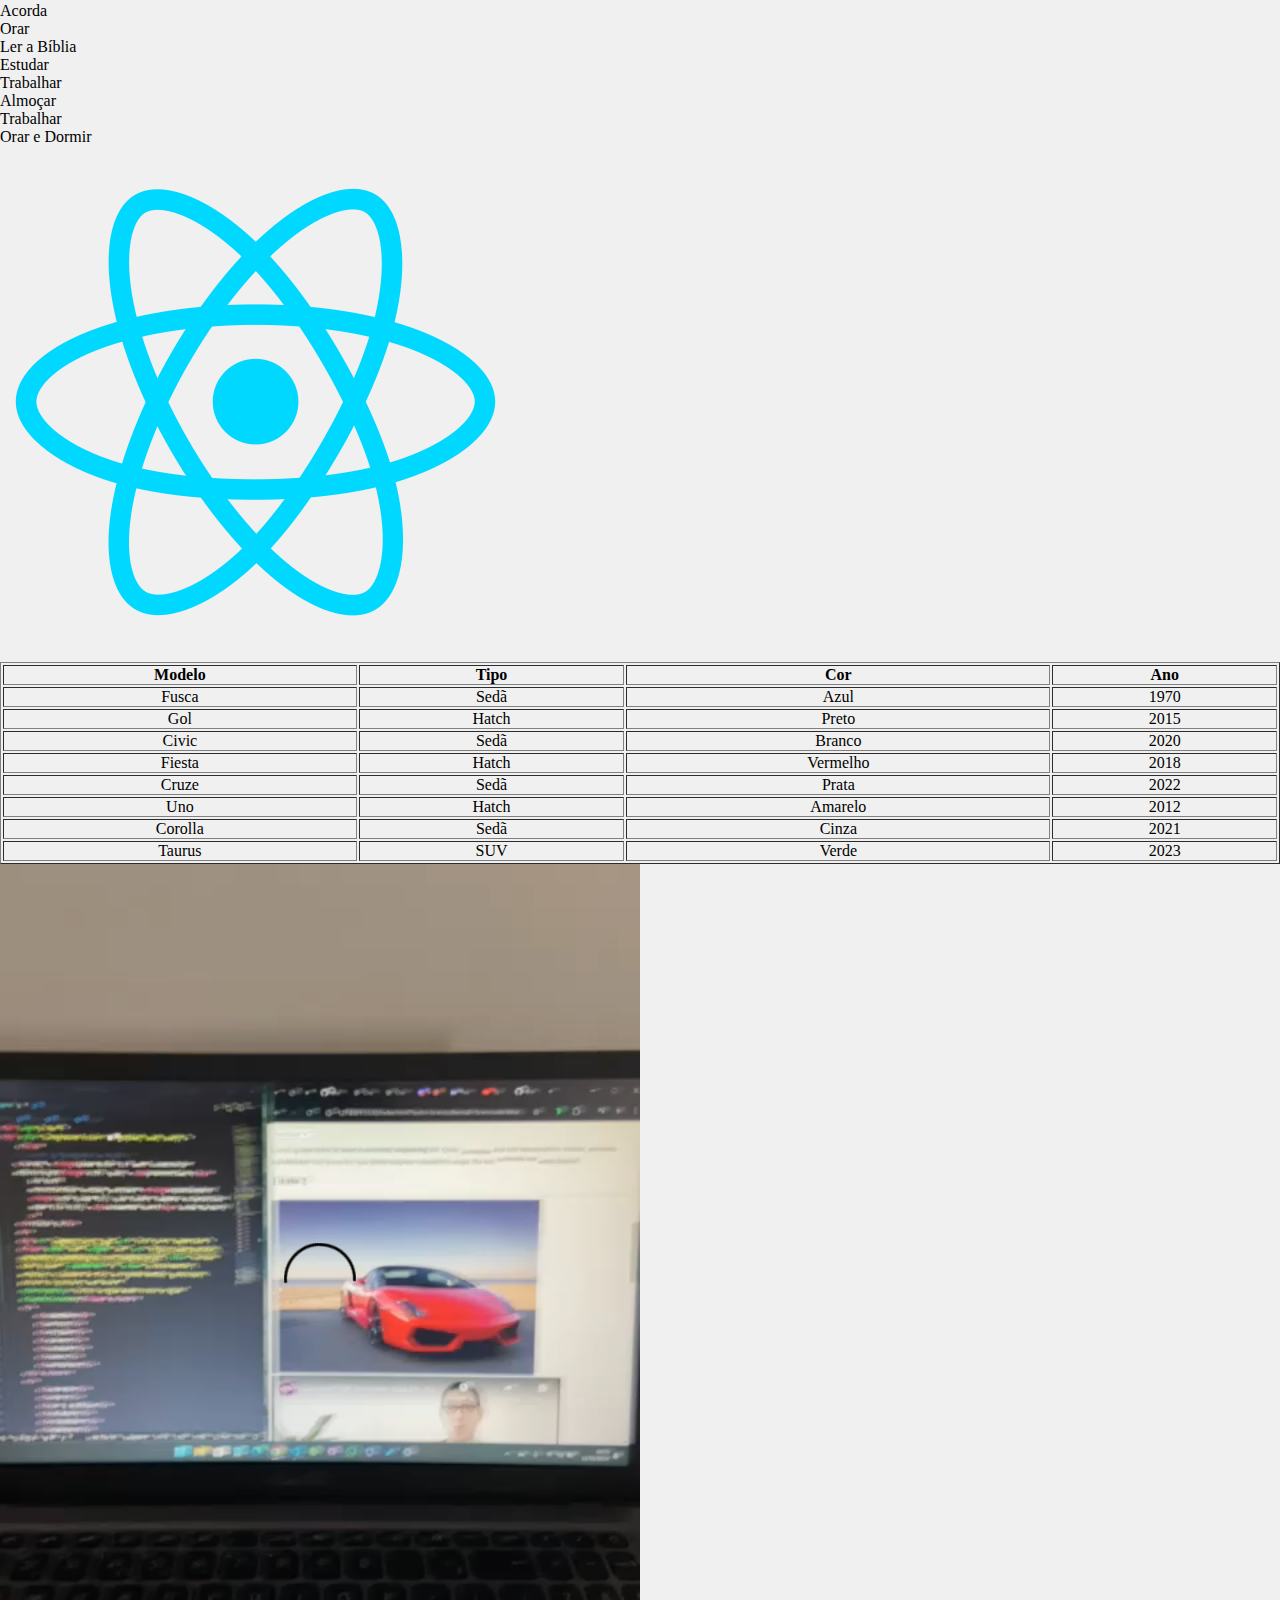
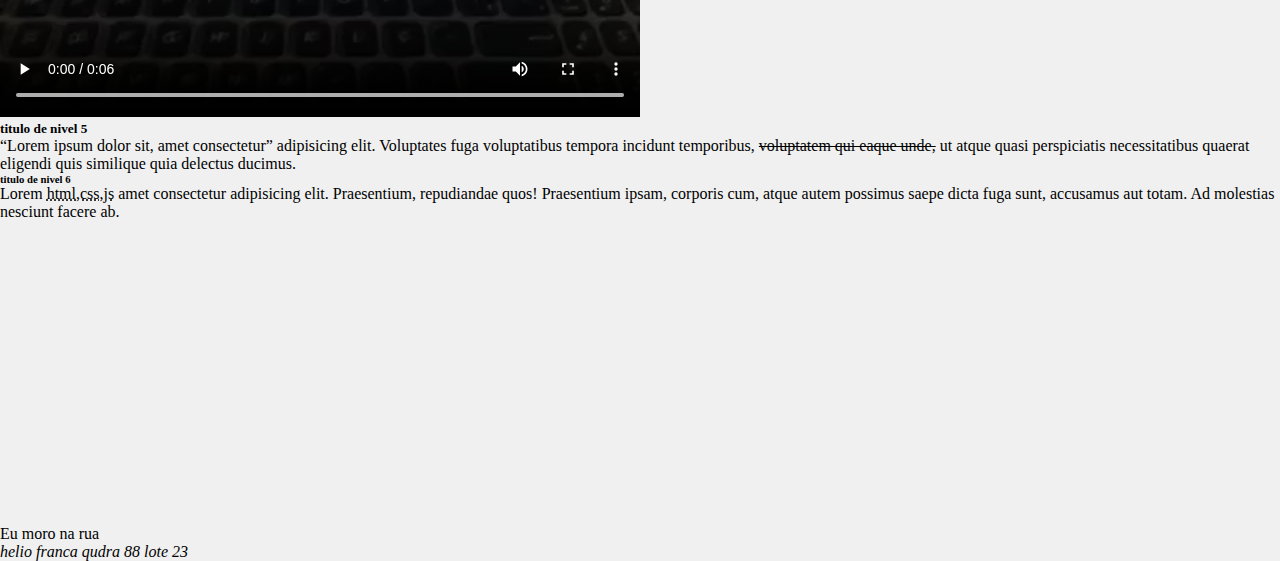
==== commit 6a8d5fe5: "Aprendendo css" ====
--- a/index.html
+++ b/index.html
@@ -10,12 +10,16 @@
 
 <body style="background-color: rgb(240, 240, 240);">
     <!-- Isso é um titulo de  nivel 1-->
-    <h1>Olá, Mundo!</h1>
-    <a href="page02.html">Pagina 2</a> <br> <br>
-    <a href="/links/page03.html">Pagina 3</a> <br> <br>
-    <a href="https://www.youtube.com/">Youtube</a> <br> <br>
+    <header class="container">
+        <h1 id="teste">Olá, Mundo!</h1>
+    </header>
+    <br> <br>
+    <a class="link1" href="page02.html">Pagina 2</a> <br> <br>
+    <a class="link2" href="/links/page03.html">Pagina 3</a> <br> <br>
+    <a class="link3" href="https://www.youtube.com/">Youtube</a> <br> <br>
     <a href="https://www.nike.com.br/sc/dias-dos-membros-nike"><img src="imagens/logo.svg" alt="Foto logo nike"></a>
     <br><br>
+
     <div class="whats">
         <a href="https://github.com/BrennoAlenkar" target="_blank">Whats</a>
     </div>
@@ -23,19 +27,19 @@
     <audio controls src="audio/audio.opus"></audio>
 
     <!-- Começo do formulario-->
-     <form action="" method="post">
-        <h3>Formularios</h3>
+    <form action="" method="post">
+        <h3 class="color__teste">Formularios</h3>
         <label for="texto">Nome:</label>
         <input type="text" placeholder="Digite seu nome" name="texto" id="texto" required> <br><br>
         <label for="email">E-mail:</label>
         <input type="email" placeholder="Digite seu E-mail" name="email" id="email" required> <br><br>
         <label for="senha">Senha:</label>
         <input type="password" placeholder="Digite sua senha" name="senha" id="senha" required> <br><br>
-        <input type="checkbox" name="concorda" id="concorda" required> 
+        <input type="checkbox" name="concorda" id="concorda" required>
         <label for="concorda">Aceita os termos de contrato?</label> <br><br>
         <input type="submit" value="Enviar">
         <hr>
-        <h3>Escolha um animal</h3>
+        <h3 class="color__teste">Escolha um animal</h3>
         <input type="radio" name="animal" id="cachorro">
         <label for="cachorro">Cachorro</label> <br><br>
         <input type="radio" name="animal" id="gato">
@@ -50,16 +54,16 @@
         <h3>Moveis que vc tem</h3>
         <input type="checkbox" name="tv" id="tv">
         <label for="tv">Televisão</label> <br><br>
-        
+
         <input type="checkbox" name="cama" id="cama">
         <label for="cama">Cama</label> <br><br>
-        
+
         <input type="checkbox" name="sofa" id="sofa">
         <label for="sofa">Sofá</label> <br><br>
-        
+
         <input type="checkbox" name="roupa" id="roupa">
         <label for="roupa">Guarda-roupa</label> <br><br>
-        
+
         <input type="checkbox" name="tv2" id="tv2">
         <label for="tv2">Televisão (outro)</label> <br><br>
         <hr>
@@ -74,8 +78,8 @@
             <option value="">orar</option>
             <option value="">Sair</option>
         </select>
-     </form>
-     
+    </form>
+
     <!--Isso é um paragrafo em html-->
     <p>Lorem, <strong>ipsum dolor sit amet consectetur adipisicing</strong> elit. Quos, <sub>praesentium.</sub>
         Iste odit
@@ -83,8 +87,11 @@
         neque illo nisi, <sup>assumenda sunt</sup> autem harum?</p>
     <h2>Título 2</h2>
     <hr>
-    <img src="imagens/carro.jpg" alt="Foto Carro Importado">
-    <iframe width="660" height="365" src="https://www.youtube.com/embed/sj0p9O85AIg?si=I9YCi0bQZOGcpfyX" title="YouTube video player" frameborder="0" allow="accelerometer; autoplay; clipboard-write; encrypted-media; gyroscope; picture-in-picture; web-share" referrerpolicy="strict-origin-when-cross-origin" allowfullscreen></iframe> <br><br>
+    <img class="foto" src="imagens/carro.jpg" alt="Foto Carro Importado">
+    <iframe width="660" height="365" src="https://www.youtube.com/embed/sj0p9O85AIg?si=I9YCi0bQZOGcpfyX"
+        title="YouTube video player" frameborder="0"
+        allow="accelerometer; autoplay; clipboard-write; encrypted-media; gyroscope; picture-in-picture; web-share"
+        referrerpolicy="strict-origin-when-cross-origin" allowfullscreen></iframe> <br><br>
     <ul>
         <h3>Comidas</h3>
         <li>Arroz</li>
--- a/css/style.css
+++ b/css/style.css
@@ -1,15 +1,45 @@
-.whats {
-    background-color: rgb(41, 234, 41);
-    width: 50px;
-    height: 50px;
-    border-radius: 50%;
-    display: flex;
-    justify-content: center;
-    align-items: center;
-    cursor: pointer;
+* {
+    margin: 0;
+    padding: 0;
 }
 
-.whats a {
+.link1 {
+    background-color: blue;
+    color: #fff;
+    border-radius: 5px;
+    padding: 10px;
     text-decoration: none;
+    margin-left: 10px;
+}
+
+.link1:hover {
+    background-color: rgb(0, 183, 255);
+}
+
+
+.link2 {
+    border: 1px solid black;
+    text-decoration: none;
+    padding: 5px 20px;
+    color: #000000;
+    border-radius: 10px;
+    margin-left: 10px;
+}
+
+.link2:hover {
+    background-color: black;
     color: #fff;
-} +}
+
+.link3 {
+    background-color: red;
+    color: #fff;
+    text-decoration: none;
+    padding: 12px;
+    border-radius: 10px;
+    margin-left: 10px;
+}
+
+.link3:active {
+    background-color: rgb(200, 3, 3);
+}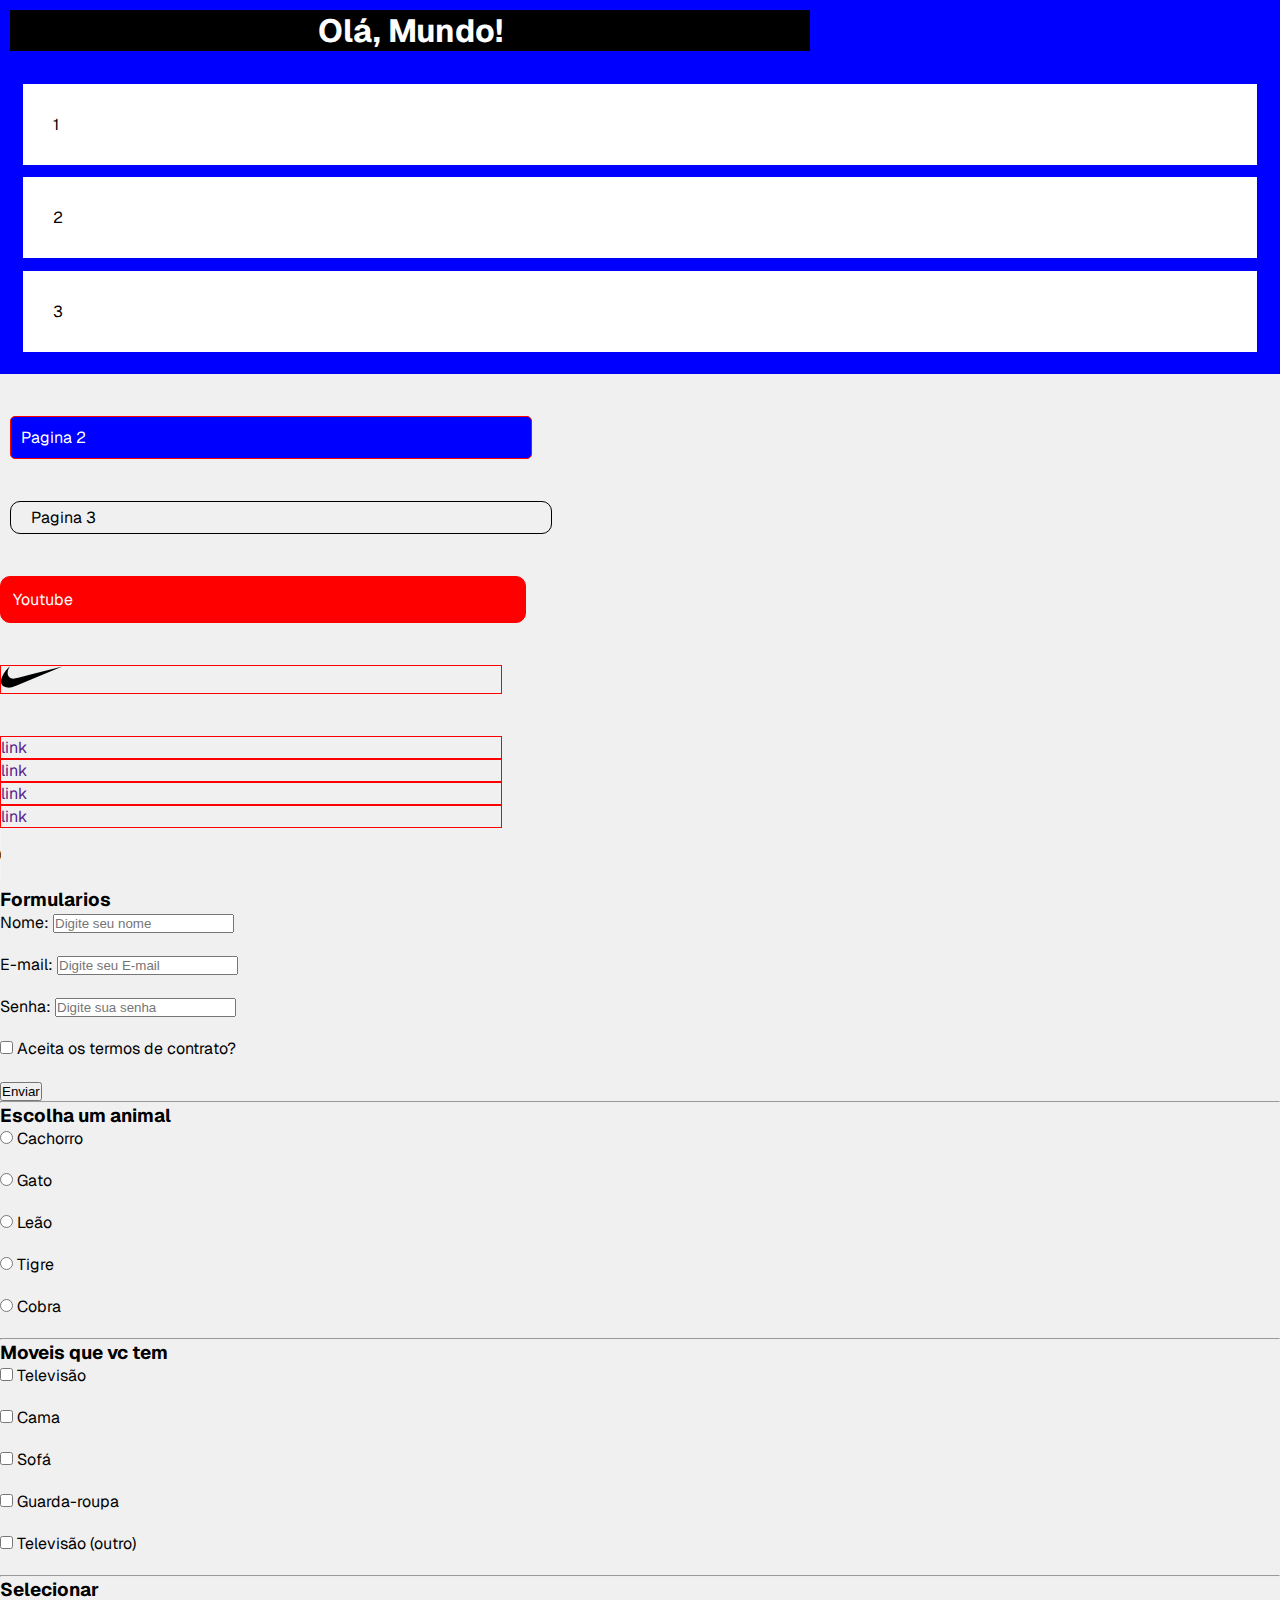
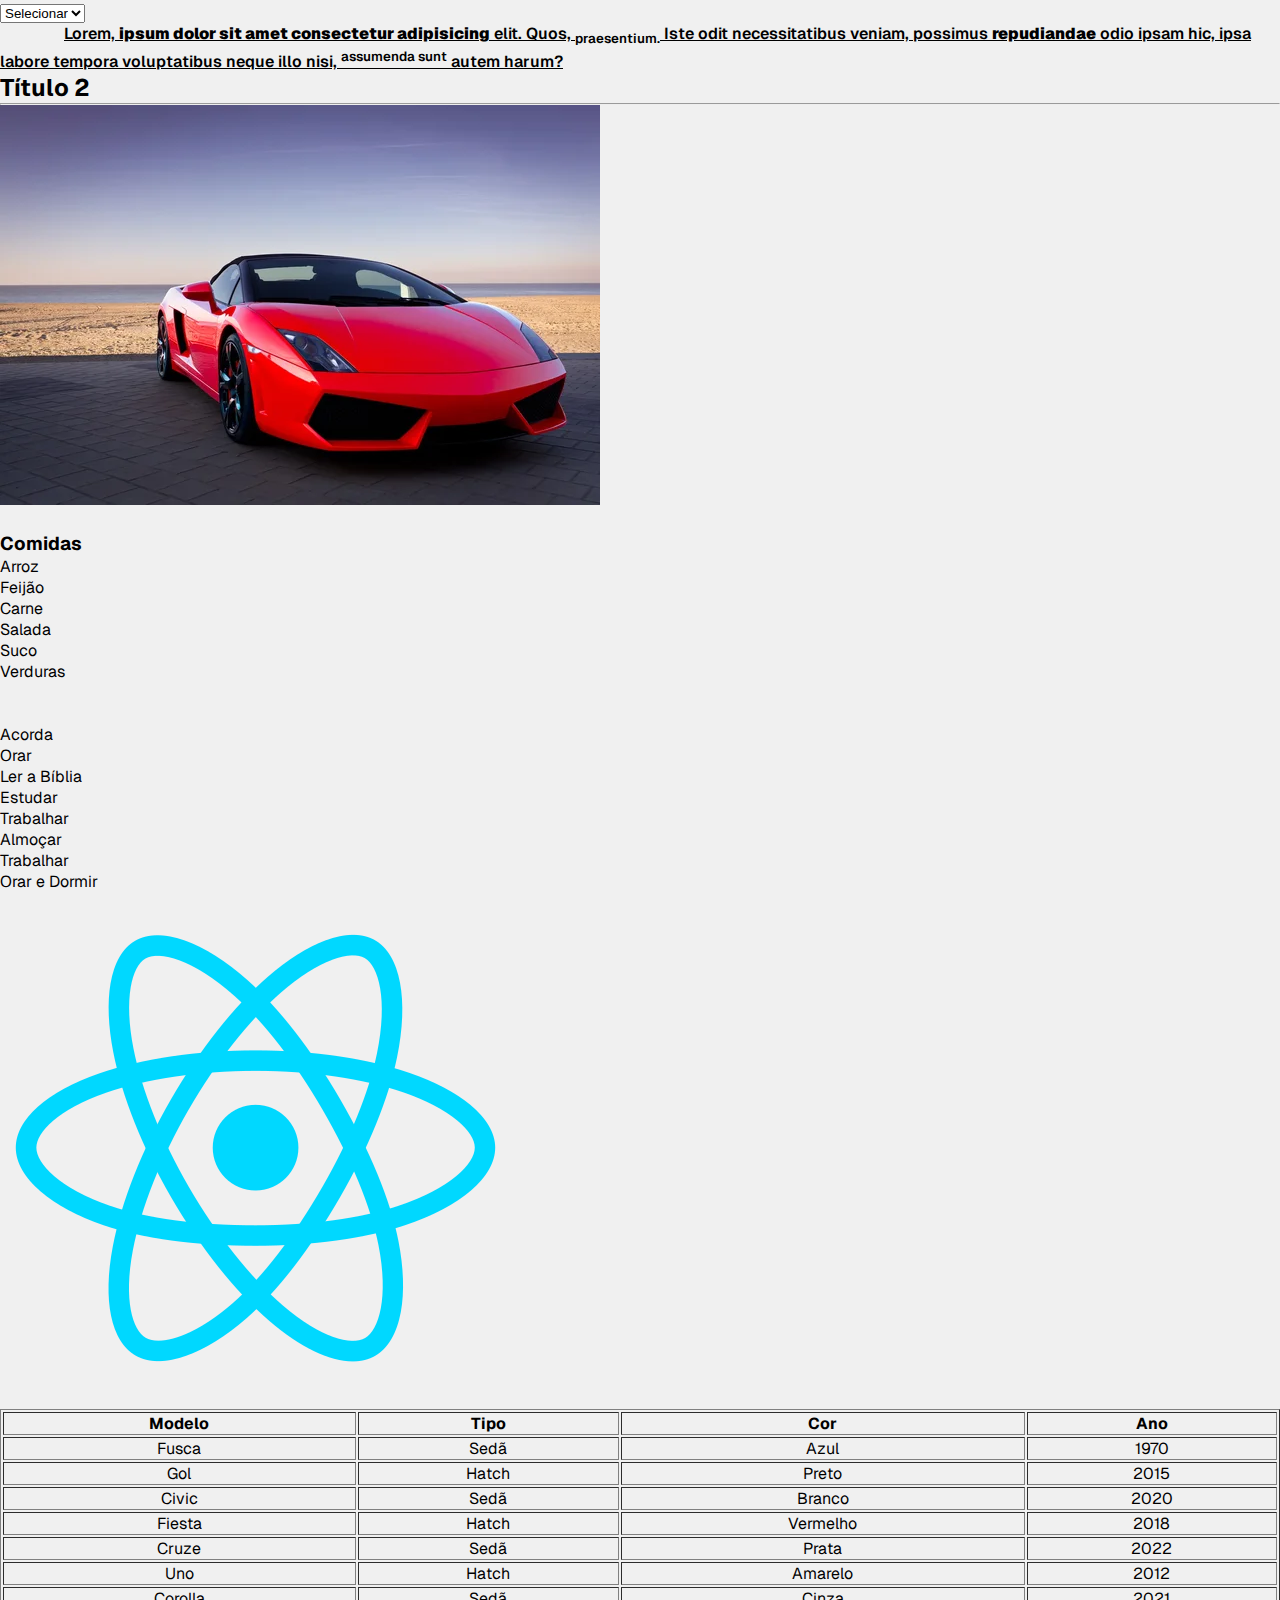
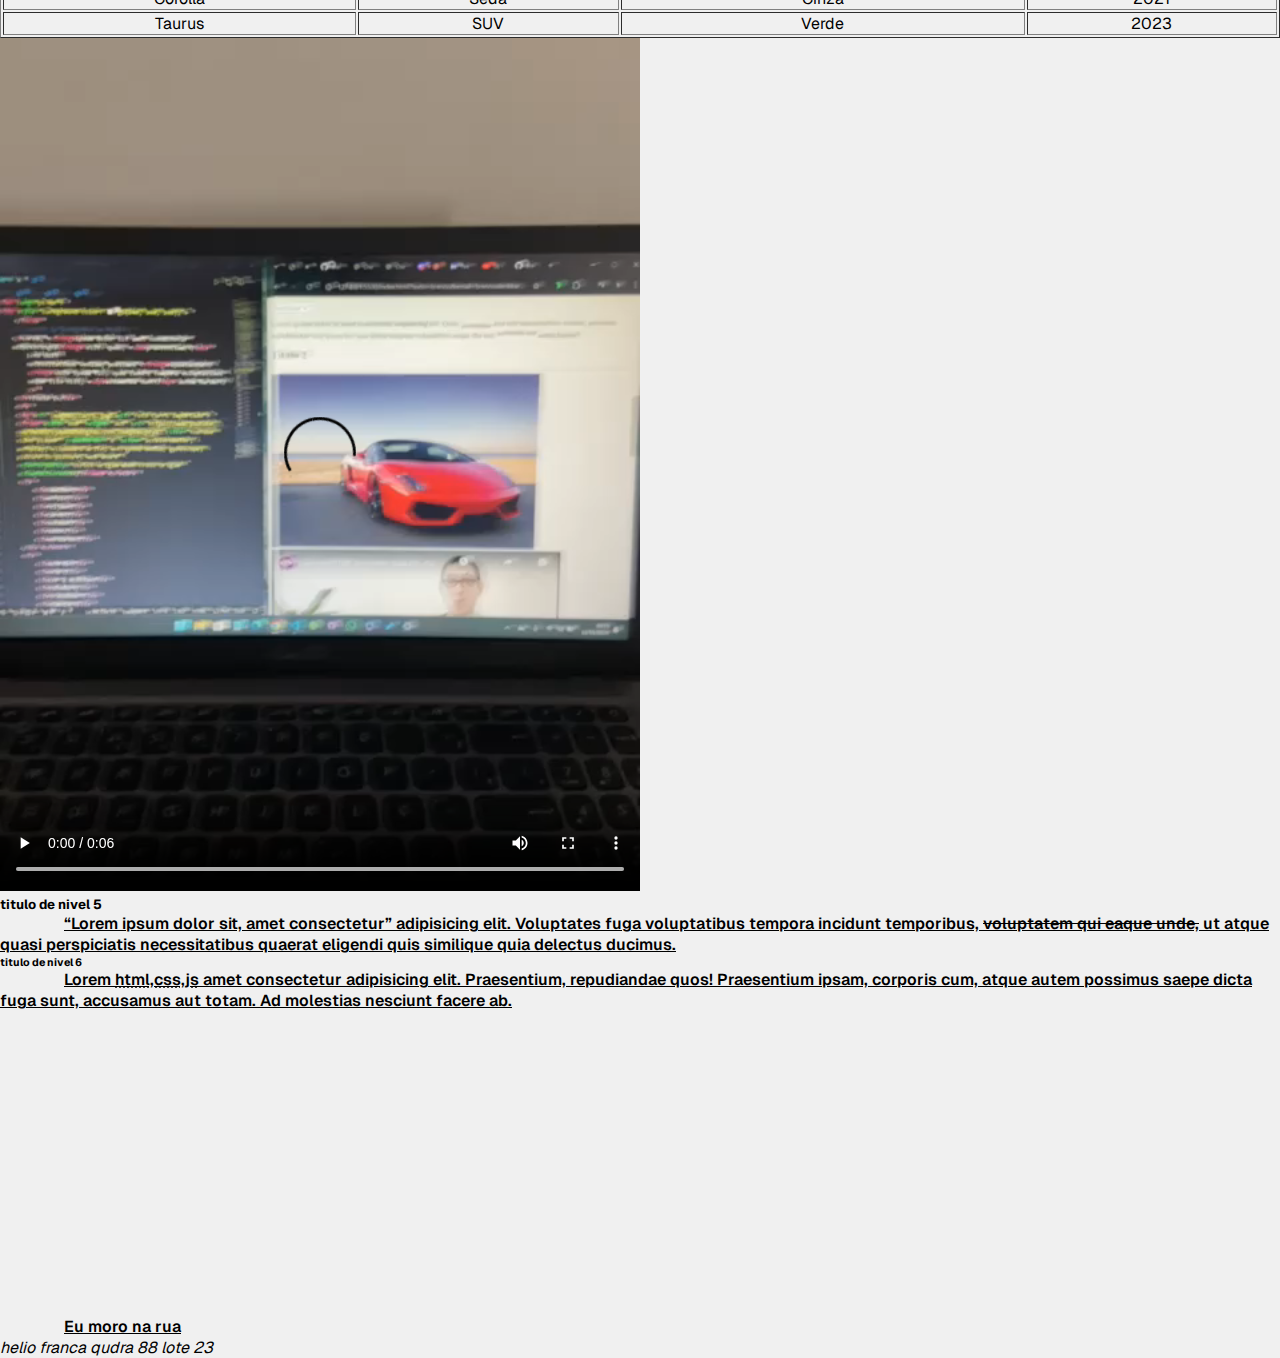
==== commit 340080d1: "Adicioneiestilos" ====
--- a/index.html
+++ b/index.html
@@ -13,6 +13,11 @@
     <header class="container">
         <h1 id="teste">Olá, Mundo!</h1>
     </header>
+    <div class="container">
+        <div>1</div>
+        <div>2</div>
+        <div>3</div>
+    </div>
     <br> <br>
     <a class="link1" href="page02.html">Pagina 2</a> <br> <br>
     <a class="link2" href="/links/page03.html">Pagina 3</a> <br> <br>
@@ -20,9 +25,10 @@
     <a href="https://www.nike.com.br/sc/dias-dos-membros-nike"><img src="imagens/logo.svg" alt="Foto logo nike"></a>
     <br><br>
 
-    <div class="whats">
-        <a href="https://github.com/BrennoAlenkar" target="_blank">Whats</a>
-    </div>
+    <a href="">link</a>
+    <a href="">link</a>
+    <a href="">link</a>
+    <a href="">link</a>
 
     <audio controls src="audio/audio.opus"></audio>
 
--- a/css/style.css
+++ b/css/style.css
@@ -1,6 +1,45 @@
+@import url('https://fonts.googleapis.com/css2?family=Geist:wght@100..900&display=swap');
+
 * {
     margin: 0;
     padding: 0;
+}
+
+body {
+    font-family: "Geist", sans-serif;
+}
+
+#teste {
+    background-color: #000000;
+    color: #fff;
+    max-width: 800px;
+    text-align: center;
+}
+
+.container {
+    background-color: blue;
+    padding: 10px;
+}
+
+.container div {
+    padding: 30px;
+    background-color: #fff;
+    margin: 1%;
+}
+
+a {
+    text-decoration: none;
+    border: 1px solid red;
+    width: 500px;
+    display: block;
+}
+
+p {
+    text-indent: 5%;
+    font-size: 1em;
+    font-weight: 600;
+    list-style-type: 3px;
+    text-decoration: underline;
 }
 
 .link1 {
@@ -15,7 +54,6 @@
 .link1:hover {
     background-color: rgb(0, 183, 255);
 }
-
 
 .link2 {
     border: 1px solid black;
@@ -37,7 +75,6 @@
     text-decoration: none;
     padding: 12px;
     border-radius: 10px;
-    margin-left: 10px;
 }
 
 .link3:active {
